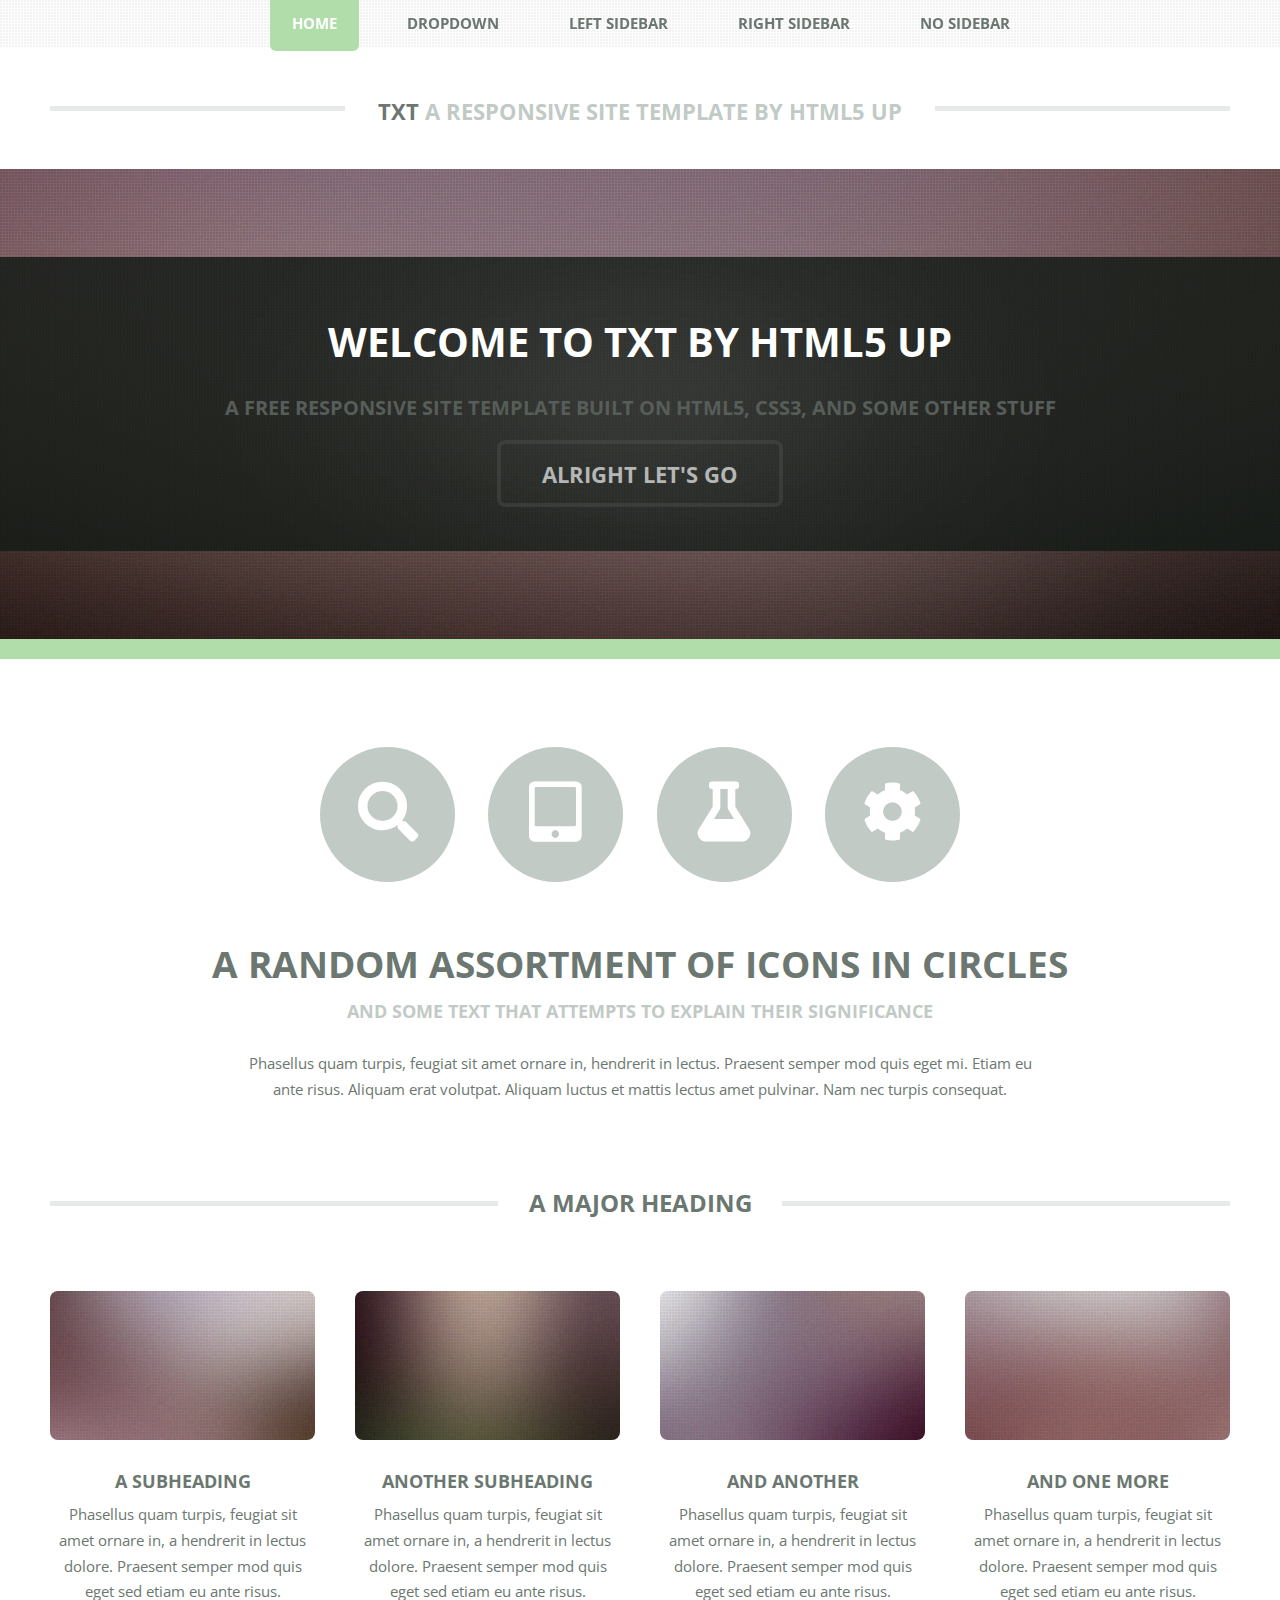
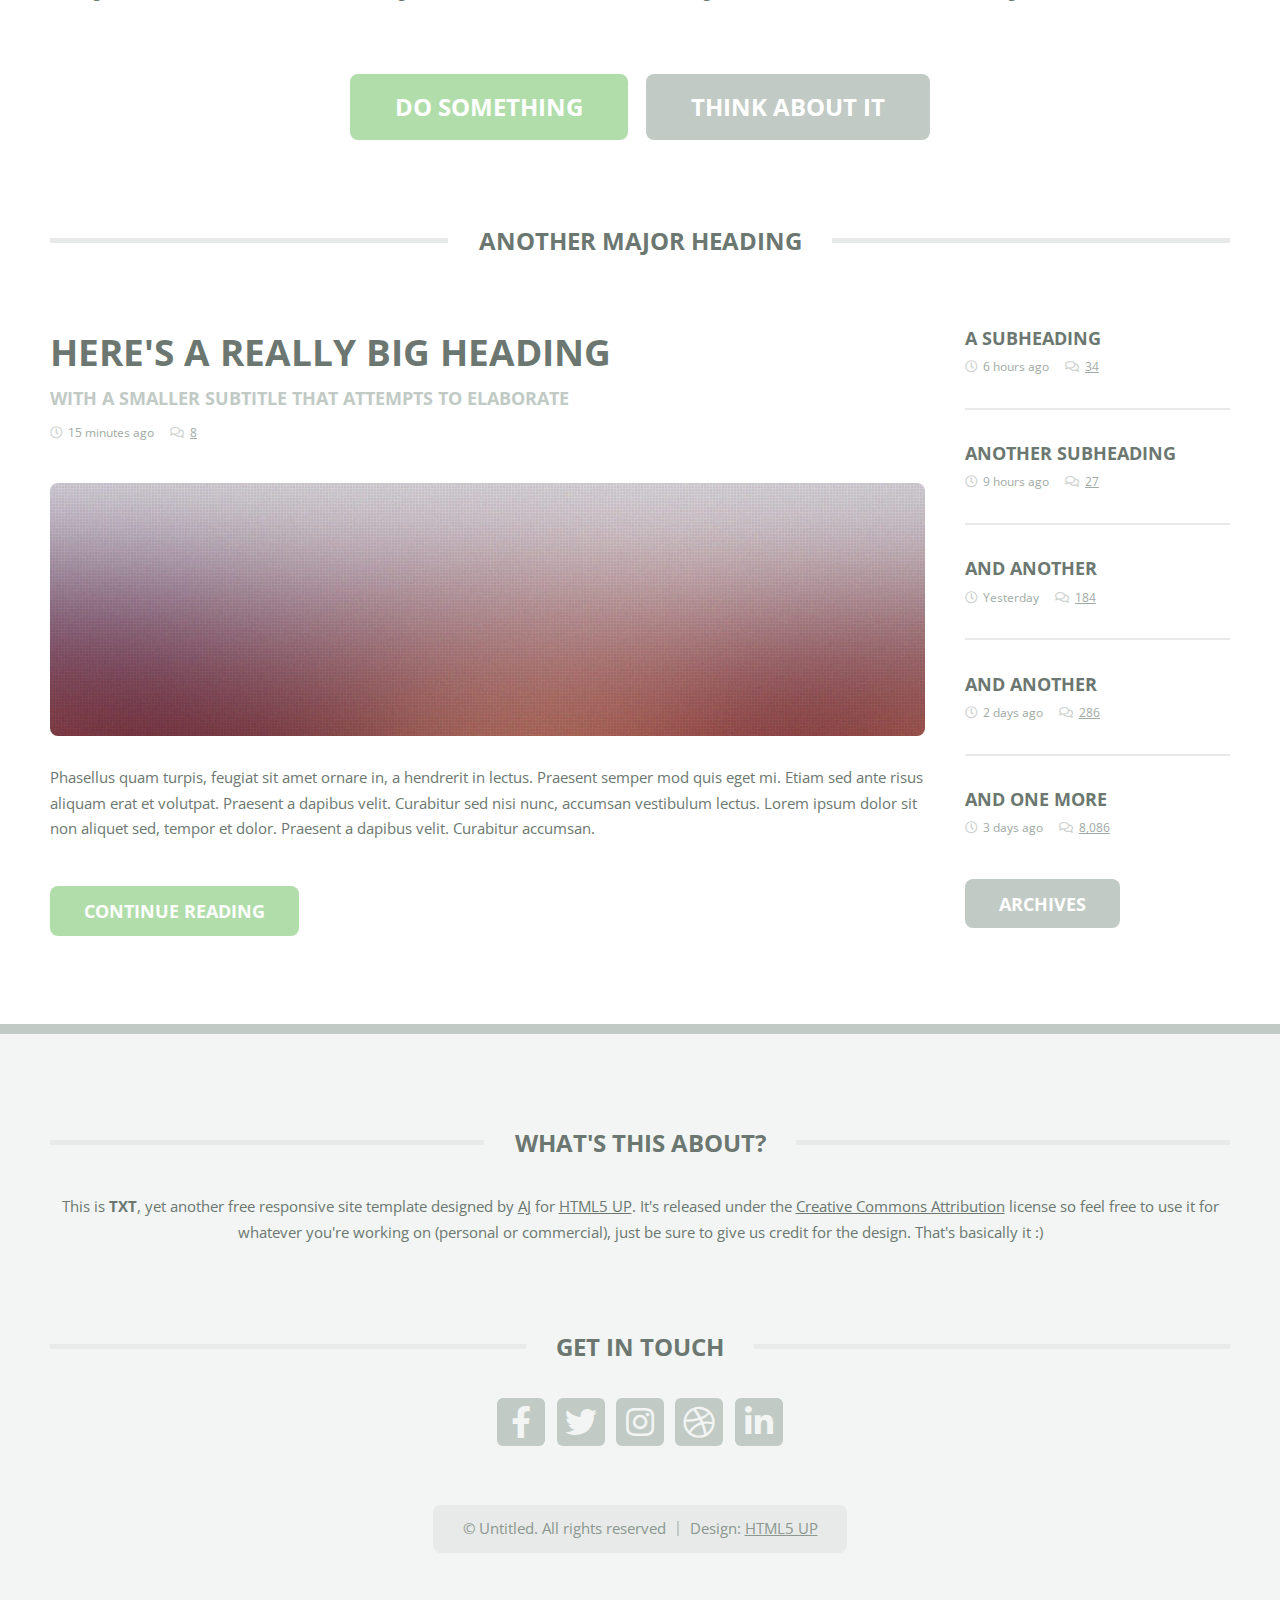
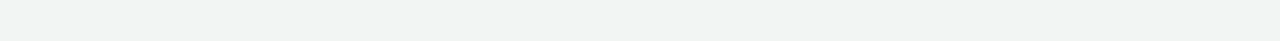
==== index.html @ d6e17f90 "dask_3" ====
<!DOCTYPE HTML>
<!--
	TXT by HTML5 UP
	html5up.net | @ajlkn
	Free for personal and commercial use under the CCA 3.0 license (html5up.net/license)
-->
<html>
	<head>
		<title>TXT by HTML5 UP</title>
		<meta charset="utf-8" />
		<meta name="viewport" content="width=device-width, initial-scale=1, user-scalable=no" />
		<link rel="stylesheet" href="assets/css/main.css" />
	</head>
	<body class="homepage is-preload">
		<div id="page-wrapper">

			<!-- Header -->
				<header id="header">
					<div class="logo container">
						<div>
							<h1><a href="index.html" id="logo">TXT</a></h1>
							<p>A responsive site template by HTML5 UP</p>
						</div>
					</div>
				</header>

			<!-- Nav -->
				<nav id="nav">
					<ul>
						<li class="current"><a href="index.html">Home</a></li>
						<li>
							<a href="#">Dropdown</a>
							<ul>
								<li><a href="#">Lorem ipsum dolor</a></li>
								<li><a href="#">Magna phasellus</a></li>
								<li>
									<a href="#">Phasellus consequat</a>
									<ul>
										<li><a href="#">Lorem ipsum dolor</a></li>
										<li><a href="#">Phasellus consequat</a></li>
										<li><a href="#">Magna phasellus</a></li>
										<li><a href="#">Etiam dolore nisl</a></li>
									</ul>
								</li>
								<li><a href="#">Veroeros feugiat</a></li>
							</ul>
						</li>
						<li><a href="left-sidebar.html">Left Sidebar</a></li>
						<li><a href="right-sidebar.html">Right Sidebar</a></li>
						<li><a href="no-sidebar.html">No Sidebar</a></li>
					</ul>
				</nav>

			<!-- Banner -->
				<section id="banner">
					<div class="content">
						<h2>Welcome to TXT by HTML5 UP</h2>
						<p>A free responsive site template built on HTML5, CSS3, and some other stuff</p>
						<a href="#main" class="button scrolly">Alright let's go</a>
					</div>
				</section>

			<!-- Main -->
				<section id="main">
					<div class="container">
						<div class="row gtr-200">
							<div class="col-12">

								<!-- Highlight -->
									<section class="box highlight">
										<ul class="special">
											<li><a href="#" class="icon solid fa-search"><span class="label">Magnifier</span></a></li>
											<li><a href="#" class="icon solid fa-tablet-alt"><span class="label">Tablet</span></a></li>
											<li><a href="#" class="icon solid fa-flask"><span class="label">Flask</span></a></li>
											<li><a href="#" class="icon solid fa-cog"><span class="label">Cog?</span></a></li>
										</ul>
										<header>
											<h2>A random assortment of icons in circles</h2>
											<p>And some text that attempts to explain their significance</p>
										</header>
										<p>
											Phasellus quam turpis, feugiat sit amet ornare in, hendrerit in lectus. Praesent semper mod quis eget mi. Etiam eu<br />
											ante risus. Aliquam erat volutpat. Aliquam luctus et mattis lectus amet pulvinar. Nam nec turpis consequat.
										</p>
									</section>

							</div>
							<div class="col-12">

								<!-- Features -->
									<section class="box features">
										<h2 class="major"><span>A Major Heading</span></h2>
										<div>
											<div class="row">
												<div class="col-3 col-6-medium col-12-small">

													<!-- Feature -->
														<section class="box feature">
															<a href="#" class="image featured"><img src="images/pic01.jpg" alt="" /></a>
															<h3><a href="#">A Subheading</a></h3>
															<p>
																Phasellus quam turpis, feugiat sit amet ornare in, a hendrerit in
																lectus dolore. Praesent semper mod quis eget sed etiam eu ante risus.
															</p>
														</section>

												</div>
												<div class="col-3 col-6-medium col-12-small">

													<!-- Feature -->
														<section class="box feature">
															<a href="#" class="image featured"><img src="images/pic02.jpg" alt="" /></a>
															<h3><a href="#">Another Subheading</a></h3>
															<p>
																Phasellus quam turpis, feugiat sit amet ornare in, a hendrerit in
																lectus dolore. Praesent semper mod quis eget sed etiam eu ante risus.
															</p>
														</section>

												</div>
												<div class="col-3 col-6-medium col-12-small">

													<!-- Feature -->
														<section class="box feature">
															<a href="#" class="image featured"><img src="images/pic03.jpg" alt="" /></a>
															<h3><a href="#">And Another</a></h3>
															<p>
																Phasellus quam turpis, feugiat sit amet ornare in, a hendrerit in
																lectus dolore. Praesent semper mod quis eget sed etiam eu ante risus.
															</p>
														</section>

												</div>
												<div class="col-3 col-6-medium col-12-small">

													<!-- Feature -->
														<section class="box feature">
															<a href="#" class="image featured"><img src="images/pic04.jpg" alt="" /></a>
															<h3><a href="#">And One More</a></h3>
															<p>
																Phasellus quam turpis, feugiat sit amet ornare in, a hendrerit in
																lectus dolore. Praesent semper mod quis eget sed etiam eu ante risus.
															</p>
														</section>

												</div>
												<div class="col-12">
													<ul class="actions">
														<li><a href="#" class="button large">Do Something</a></li>
														<li><a href="#" class="button alt large">Think About It</a></li>
													</ul>
												</div>
											</div>
										</div>
									</section>

							</div>
							<div class="col-12">

								<!-- Blog -->
									<section class="box blog">
										<h2 class="major"><span>Another Major Heading</span></h2>
										<div>
											<div class="row">
												<div class="col-9 col-12-medium">
													<div class="content">

														<!-- Featured Post -->
															<article class="box post">
																<header>
																	<h3><a href="#">Here's a really big heading</a></h3>
																	<p>With a smaller subtitle that attempts to elaborate</p>
																	<ul class="meta">
																		<li class="icon fa-clock">15 minutes ago</li>
																		<li class="icon fa-comments"><a href="#">8</a></li>
																	</ul>
																</header>
																<a href="#" class="image featured"><img src="images/pic05.jpg" alt="" /></a>
																<p>
																	Phasellus quam turpis, feugiat sit amet ornare in, a hendrerit in lectus. Praesent
																	semper mod quis eget mi. Etiam sed ante risus aliquam erat et volutpat. Praesent a
																	dapibus velit. Curabitur sed nisi nunc, accumsan vestibulum lectus. Lorem ipsum
																	dolor sit non aliquet sed, tempor et dolor. Praesent a dapibus velit. Curabitur
																	accumsan.
																</p>
																<a href="#" class="button">Continue Reading</a>
															</article>

													</div>
												</div>
												<div class="col-3 col-12-medium">
													<div class="sidebar">

														<!-- Archives -->
															<ul class="divided">
																<li>
																	<article class="box post-summary">
																		<h3><a href="#">A Subheading</a></h3>
																		<ul class="meta">
																			<li class="icon fa-clock">6 hours ago</li>
																			<li class="icon fa-comments"><a href="#">34</a></li>
																		</ul>
																	</article>
																</li>
																<li>
																	<article class="box post-summary">
																		<h3><a href="#">Another Subheading</a></h3>
																		<ul class="meta">
																			<li class="icon fa-clock">9 hours ago</li>
																			<li class="icon fa-comments"><a href="#">27</a></li>
																		</ul>
																	</article>
																</li>
																<li>
																	<article class="box post-summary">
																		<h3><a href="#">And Another</a></h3>
																		<ul class="meta">
																			<li class="icon fa-clock">Yesterday</li>
																			<li class="icon fa-comments"><a href="#">184</a></li>
																		</ul>
																	</article>
																</li>
																<li>
																	<article class="box post-summary">
																		<h3><a href="#">And Another</a></h3>
																		<ul class="meta">
																			<li class="icon fa-clock">2 days ago</li>
																			<li class="icon fa-comments"><a href="#">286</a></li>
																		</ul>
																	</article>
																</li>
																<li>
																	<article class="box post-summary">
																		<h3><a href="#">And One More</a></h3>
																		<ul class="meta">
																			<li class="icon fa-clock">3 days ago</li>
																			<li class="icon fa-comments"><a href="#">8,086</a></li>
																		</ul>
																	</article>
																</li>
															</ul>
															<a href="#" class="button alt">Archives</a>

													</div>
												</div>
											</div>
										</div>
									</section>

							</div>
						</div>
					</div>
				</section>

			<!-- Footer -->
				<footer id="footer">
					<div class="container">
						<div class="row gtr-200">
							<div class="col-12">

								<!-- About -->
									<section>
										<h2 class="major"><span>What's this about?</span></h2>
										<p>
											This is <strong>TXT</strong>, yet another free responsive site template designed by
											<a href="http://twitter.com/ajlkn">AJ</a> for <a href="http://html5up.net">HTML5 UP</a>. It's released under the
											<a href="http://html5up.net/license/">Creative Commons Attribution</a> license so feel free to use it for
											whatever you're working on (personal or commercial), just be sure to give us credit for the design.
											That's basically it :)
										</p>
									</section>

							</div>
							<div class="col-12">

								<!-- Contact -->
									<section>
										<h2 class="major"><span>Get in touch</span></h2>
										<ul class="contact">
											<li><a class="icon brands fa-facebook-f" href="#"><span class="label">Facebook</span></a></li>
											<li><a class="icon brands fa-twitter" href="#"><span class="label">Twitter</span></a></li>
											<li><a class="icon brands fa-instagram" href="#"><span class="label">Instagram</span></a></li>
											<li><a class="icon brands fa-dribbble" href="#"><span class="label">Dribbble</span></a></li>
											<li><a class="icon brands fa-linkedin-in" href="#"><span class="label">LinkedIn</span></a></li>
										</ul>
									</section>

							</div>
						</div>

						<!-- Copyright -->
							<div id="copyright">
								<ul class="menu">
									<li>&copy; Untitled. All rights reserved</li><li>Design: <a href="http://html5up.net">HTML5 UP</a></li>
								</ul>
							</div>

					</div>
				</footer>

		</div>

		<!-- Scripts -->
			<script src="assets/js/jquery.min.js"></script>
			<script src="assets/js/jquery.dropotron.min.js"></script>
			<script src="assets/js/jquery.scrolly.min.js"></script>
			<script src="assets/js/browser.min.js"></script>
			<script src="assets/js/breakpoints.min.js"></script>
			<script src="assets/js/util.js"></script>
			<script src="assets/js/main.js"></script>

	</body>
</html>
---- assets/css/main.css ----
@import url("fontawesome-all.min.css");
@import url("https://fonts.googleapis.com/css?family=Open+Sans:400,400italic,700,700italic|Open+Sans+Condensed:700");

/*
	TXT by HTML5 UP
	html5up.net | @ajlkn
	Free for personal and commercial use under the CCA 3.0 license (html5up.net/license)
*/

html, body, div, span, applet, object,
iframe, h1, h2, h3, h4, h5, h6, p, blockquote,
pre, a, abbr, acronym, address, big, cite,
code, del, dfn, em, img, ins, kbd, q, s, samp,
small, strike, strong, sub, sup, tt, var, b,
u, i, center, dl, dt, dd, ol, ul, li, fieldset,
form, label, legend, table, caption, tbody,
tfoot, thead, tr, th, td, article, aside,
canvas, details, embed, figure, figcaption,
footer, header, hgroup, menu, nav, output, ruby,
section, summary, time, mark, audio, video {
	margin: 0;
	padding: 0;
	border: 0;
	font-size: 100%;
	font: inherit;
	vertical-align: baseline;}

article, aside, details, figcaption, figure,
footer, header, hgroup, menu, nav, section {
	display: block;}

body {
	line-height: 1;
}

ol, ul {
	list-style: none;
}

blockquote, q {
	quotes: none;
}

	blockquote:before, blockquote:after, q:before, q:after {
		content: '';
		content: none;
	}

table {
	border-collapse: collapse;
	border-spacing: 0;
}

body {
	-webkit-text-size-adjust: none;
}

mark {
	background-color: transparent;
	color: inherit;
}

input::-moz-focus-inner {
	border: 0;
	padding: 0;
}

input, select, textarea {
	-moz-appearance: none;
	-webkit-appearance: none;
	-ms-appearance: none;
	appearance: none;
}

/* Basic */

	html {
		box-sizing: border-box;
	}

	*, *:before, *:after {
		box-sizing: inherit;
	}

	body {
		background: #f2f5f3;
	}

		body.is-preload *, body.is-preload *:before, body.is-preload *:after {
			-moz-animation: none !important;
			-webkit-animation: none !important;
			-ms-animation: none !important;
			animation: none !important;
			-moz-transition: none !important;
			-webkit-transition: none !important;
			-ms-transition: none !important;
			transition: none !important;
		}

	body, input, textarea, select {
		font-family: 'Open Sans', sans-serif;
		font-weight: 400;
		color: #6b7770;
		font-size: 13pt;
		line-height: 2em;
	}

	h1, h2, h3, h4, h5, h6 {
		font-family: 'Open Sans Condensed', sans-serif;
		font-weight: 700;
		text-transform: uppercase;
		color: #6b7770;
		margin: 0 0 0.5em 0;
		line-height: 1.3;
	}

	h1 a, h2 a, h3 a, h4 a, h5 a, h6 a {
		text-decoration: none;
		color: inherit;
	}

	h2 {
		font-size: 1.65em;
	}

		h2.major {
			position: relative;
			border-top: solid 5px #e7eae8;
			font-size: 1.65em;
			text-align: center;
			margin: 0 0 3em 0;
			top: 0.775em;
		}

			h2.major span {
				background: #fff;
				position: relative;
				display: inline-block;
				top: -0.775em;
				padding: 0 1.25em 0 1.25em;
			}

	h3, h4 {
		font-size: 1.25em;
	}

	a {
		color: #006376;
		text-decoration: underline;
	}

		a:hover {
			text-decoration: none;
		}

	b, strong {
		font-weight: 700;
		color: #6b7770;
	}

	i, em {
		font-style: italic;
	}

	br.clear {
		clear: both;
	}

	sub {
		position: relative;
		top: 0.5em;
		font-size: 0.8em;
	}

	sup {
		position: relative;
		top: -0.5em;
		font-size: 0.8em;
	}

	hr {
		border: 0;
		border-top: solid 2px #E7EAE8;
		margin: 0 0 3em 0;
	}

	blockquote {
		border-left: solid 5px #E7EAE8;
		padding: 1em 0 1em 1.5em;
		font-style: italic;
	}

	p, ul, ol, dl, table {
		margin-bottom: 3em;
	}

/* Section/Article */

	section, article {
		margin-bottom: 6em;
	}

		section > :last-child, section:last-child, article > :last-child, article:last-child {
			margin-bottom: 0;
		}

	header > p {
		display: block;
		font-family: 'Open Sans Condensed', sans-serif;
		font-weight: 700;
		text-transform: uppercase;
		color: #c1cac5;
	}

/* Container */

	.container {
		margin: 0 auto;
		max-width: 100%;
		width: 64em;
	}

		@media screen and (max-width: 1680px) {

			.container {
				width: 75em;
			}

		}

		@media screen and (max-width: 1280px) {

			.container {
				width: calc(100% - 100px);
			}

		}

		@media screen and (max-width: 980px) {

			.container {
				width: calc(100% - 100px);
			}

		}

		@media screen and (max-width: 736px) {

			.container {
				width: calc(100% - 40px);
			}

		}

		@media screen and (max-width: 360px) {

			.container {
				width: calc(100% - 30px);
			}

		}

/* Row */

	.row {
		display: flex;
		flex-wrap: wrap;
		box-sizing: border-box;
		align-items: stretch;
	}

		.row > * {
			box-sizing: border-box;
		}

		.row.gtr-uniform > * > :last-child {
			margin-bottom: 0;
		}

		.row.aln-left {
			justify-content: flex-start;
		}

		.row.aln-center {
			justify-content: center;
		}

		.row.aln-right {
			justify-content: flex-end;
		}

		.row.aln-top {
			align-items: flex-start;
		}

		.row.aln-middle {
			align-items: center;
		}

		.row.aln-bottom {
			align-items: flex-end;
		}

		.row > .imp {
			order: -1;
		}

		.row > .col-1 {
			width: 8.33333%;
		}

		.row > .off-1 {
			margin-left: 8.33333%;
		}

		.row > .col-2 {
			width: 16.66667%;
		}

		.row > .off-2 {
			margin-left: 16.66667%;
		}

		.row > .col-3 {
			width: 25%;
		}

		.row > .off-3 {
			margin-left: 25%;
		}

		.row > .col-4 {
			width: 33.33333%;
		}

		.row > .off-4 {
			margin-left: 33.33333%;
		}

		.row > .col-5 {
			width: 41.66667%;
		}

		.row > .off-5 {
			margin-left: 41.66667%;
		}

		.row > .col-6 {
			width: 50%;
		}

		.row > .off-6 {
			margin-left: 50%;
		}

		.row > .col-7 {
			width: 58.33333%;
		}

		.row > .off-7 {
			margin-left: 58.33333%;
		}

		.row > .col-8 {
			width: 66.66667%;
		}

		.row > .off-8 {
			margin-left: 66.66667%;
		}

		.row > .col-9 {
			width: 75%;
		}

		.row > .off-9 {
			margin-left: 75%;
		}

		.row > .col-10 {
			width: 83.33333%;
		}

		.row > .off-10 {
			margin-left: 83.33333%;
		}

		.row > .col-11 {
			width: 91.66667%;
		}

		.row > .off-11 {
			margin-left: 91.66667%;
		}

		.row > .col-12 {
			width: 100%;
		}

		.row > .off-12 {
			margin-left: 100%;
		}

		.row.gtr-0 {
			margin-top: 0px;
			margin-left: 0px;
		}

			.row.gtr-0 > * {
				padding: 0px 0 0 0px;
			}

			.row.gtr-0.gtr-uniform {
				margin-top: 0px;
			}

				.row.gtr-0.gtr-uniform > * {
					padding-top: 0px;
				}

		.row.gtr-25 {
			margin-top: -12.5px;
			margin-left: -12.5px;
		}

			.row.gtr-25 > * {
				padding: 12.5px 0 0 12.5px;
			}

			.row.gtr-25.gtr-uniform {
				margin-top: -12.5px;
			}

				.row.gtr-25.gtr-uniform > * {
					padding-top: 12.5px;
				}

		.row.gtr-50 {
			margin-top: -25px;
			margin-left: -25px;
		}

			.row.gtr-50 > * {
				padding: 25px 0 0 25px;
			}

			.row.gtr-50.gtr-uniform {
				margin-top: -25px;
			}

				.row.gtr-50.gtr-uniform > * {
					padding-top: 25px;
				}

		.row {
			margin-top: -50px;
			margin-left: -50px;
		}

			.row > * {
				padding: 50px 0 0 50px;
			}

			.row.gtr-uniform {
				margin-top: -50px;
			}

				.row.gtr-uniform > * {
					padding-top: 50px;
				}

		.row.gtr-150 {
			margin-top: -75px;
			margin-left: -75px;
		}

			.row.gtr-150 > * {
				padding: 75px 0 0 75px;
			}

			.row.gtr-150.gtr-uniform {
				margin-top: -75px;
			}

				.row.gtr-150.gtr-uniform > * {
					padding-top: 75px;
				}

		.row.gtr-200 {
			margin-top: -100px;
			margin-left: -100px;
		}

			.row.gtr-200 > * {
				padding: 100px 0 0 100px;
			}

			.row.gtr-200.gtr-uniform {
				margin-top: -100px;
			}

				.row.gtr-200.gtr-uniform > * {
					padding-top: 100px;
				}

		@media screen and (max-width: 1680px) {

			.row {
				display: flex;
				flex-wrap: wrap;
				box-sizing: border-box;
				align-items: stretch;
			}

				.row > * {
					box-sizing: border-box;
				}

				.row.gtr-uniform > * > :last-child {
					margin-bottom: 0;
				}

				.row.aln-left {
					justify-content: flex-start;
				}

				.row.aln-center {
					justify-content: center;
				}

				.row.aln-right {
					justify-content: flex-end;
				}

				.row.aln-top {
					align-items: flex-start;
				}

				.row.aln-middle {
					align-items: center;
				}

				.row.aln-bottom {
					align-items: flex-end;
				}

				.row > .imp-xlarge {
					order: -1;
				}

				.row > .col-1-xlarge {
					width: 8.33333%;
				}

				.row > .off-1-xlarge {
					margin-left: 8.33333%;
				}

				.row > .col-2-xlarge {
					width: 16.66667%;
				}

				.row > .off-2-xlarge {
					margin-left: 16.66667%;
				}

				.row > .col-3-xlarge {
					width: 25%;
				}

				.row > .off-3-xlarge {
					margin-left: 25%;
				}

				.row > .col-4-xlarge {
					width: 33.33333%;
				}

				.row > .off-4-xlarge {
					margin-left: 33.33333%;
				}

				.row > .col-5-xlarge {
					width: 41.66667%;
				}

				.row > .off-5-xlarge {
					margin-left: 41.66667%;
				}

				.row > .col-6-xlarge {
					width: 50%;
				}

				.row > .off-6-xlarge {
					margin-left: 50%;
				}

				.row > .col-7-xlarge {
					width: 58.33333%;
				}

				.row > .off-7-xlarge {
					margin-left: 58.33333%;
				}

				.row > .col-8-xlarge {
					width: 66.66667%;
				}

				.row > .off-8-xlarge {
					margin-left: 66.66667%;
				}

				.row > .col-9-xlarge {
					width: 75%;
				}

				.row > .off-9-xlarge {
					margin-left: 75%;
				}

				.row > .col-10-xlarge {
					width: 83.33333%;
				}

				.row > .off-10-xlarge {
					margin-left: 83.33333%;
				}

				.row > .col-11-xlarge {
					width: 91.66667%;
				}

				.row > .off-11-xlarge {
					margin-left: 91.66667%;
				}

				.row > .col-12-xlarge {
					width: 100%;
				}

				.row > .off-12-xlarge {
					margin-left: 100%;
				}

				.row.gtr-0 {
					margin-top: 0px;
					margin-left: 0px;
				}

					.row.gtr-0 > * {
						padding: 0px 0 0 0px;
					}

					.row.gtr-0.gtr-uniform {
						margin-top: 0px;
					}

						.row.gtr-0.gtr-uniform > * {
							padding-top: 0px;
						}

				.row.gtr-25 {
					margin-top: -12.5px;
					margin-left: -12.5px;
				}

					.row.gtr-25 > * {
						padding: 12.5px 0 0 12.5px;
					}

					.row.gtr-25.gtr-uniform {
						margin-top: -12.5px;
					}

						.row.gtr-25.gtr-uniform > * {
							padding-top: 12.5px;
						}

				.row.gtr-50 {
					margin-top: -25px;
					margin-left: -25px;
				}

					.row.gtr-50 > * {
						padding: 25px 0 0 25px;
					}

					.row.gtr-50.gtr-uniform {
						margin-top: -25px;
					}

						.row.gtr-50.gtr-uniform > * {
							padding-top: 25px;
						}

				.row {
					margin-top: -50px;
					margin-left: -50px;
				}

					.row > * {
						padding: 50px 0 0 50px;
					}

					.row.gtr-uniform {
						margin-top: -50px;
					}

						.row.gtr-uniform > * {
							padding-top: 50px;
						}

				.row.gtr-150 {
					margin-top: -75px;
					margin-left: -75px;
				}

					.row.gtr-150 > * {
						padding: 75px 0 0 75px;
					}

					.row.gtr-150.gtr-uniform {
						margin-top: -75px;
					}

						.row.gtr-150.gtr-uniform > * {
							padding-top: 75px;
						}

				.row.gtr-200 {
					margin-top: -100px;
					margin-left: -100px;
				}

					.row.gtr-200 > * {
						padding: 100px 0 0 100px;
					}

					.row.gtr-200.gtr-uniform {
						margin-top: -100px;
					}

						.row.gtr-200.gtr-uniform > * {
							padding-top: 100px;
						}

		}

		@media screen and (max-width: 1280px) {

			.row {
				display: flex;
				flex-wrap: wrap;
				box-sizing: border-box;
				align-items: stretch;
			}

				.row > * {
					box-sizing: border-box;
				}

				.row.gtr-uniform > * > :last-child {
					margin-bottom: 0;
				}

				.row.aln-left {
					justify-content: flex-start;
				}

				.row.aln-center {
					justify-content: center;
				}

				.row.aln-right {
					justify-content: flex-end;
				}

				.row.aln-top {
					align-items: flex-start;
				}

				.row.aln-middle {
					align-items: center;
				}

				.row.aln-bottom {
					align-items: flex-end;
				}

				.row > .imp-large {
					order: -1;
				}

				.row > .col-1-large {
					width: 8.33333%;
				}

				.row > .off-1-large {
					margin-left: 8.33333%;
				}

				.row > .col-2-large {
					width: 16.66667%;
				}

				.row > .off-2-large {
					margin-left: 16.66667%;
				}

				.row > .col-3-large {
					width: 25%;
				}

				.row > .off-3-large {
					margin-left: 25%;
				}

				.row > .col-4-large {
					width: 33.33333%;
				}

				.row > .off-4-large {
					margin-left: 33.33333%;
				}

				.row > .col-5-large {
					width: 41.66667%;
				}

				.row > .off-5-large {
					margin-left: 41.66667%;
				}

				.row > .col-6-large {
					width: 50%;
				}

				.row > .off-6-large {
					margin-left: 50%;
				}

				.row > .col-7-large {
					width: 58.33333%;
				}

				.row > .off-7-large {
					margin-left: 58.33333%;
				}

				.row > .col-8-large {
					width: 66.66667%;
				}

				.row > .off-8-large {
					margin-left: 66.66667%;
				}

				.row > .col-9-large {
					width: 75%;
				}

				.row > .off-9-large {
					margin-left: 75%;
				}

				.row > .col-10-large {
					width: 83.33333%;
				}

				.row > .off-10-large {
					margin-left: 83.33333%;
				}

				.row > .col-11-large {
					width: 91.66667%;
				}

				.row > .off-11-large {
					margin-left: 91.66667%;
				}

				.row > .col-12-large {
					width: 100%;
				}

				.row > .off-12-large {
					margin-left: 100%;
				}

				.row.gtr-0 {
					margin-top: 0px;
					margin-left: 0px;
				}

					.row.gtr-0 > * {
						padding: 0px 0 0 0px;
					}

					.row.gtr-0.gtr-uniform {
						margin-top: 0px;
					}

						.row.gtr-0.gtr-uniform > * {
							padding-top: 0px;
						}

				.row.gtr-25 {
					margin-top: -10px;
					margin-left: -10px;
				}

					.row.gtr-25 > * {
						padding: 10px 0 0 10px;
					}

					.row.gtr-25.gtr-uniform {
						margin-top: -10px;
					}

						.row.gtr-25.gtr-uniform > * {
							padding-top: 10px;
						}

				.row.gtr-50 {
					margin-top: -20px;
					margin-left: -20px;
				}

					.row.gtr-50 > * {
						padding: 20px 0 0 20px;
					}

					.row.gtr-50.gtr-uniform {
						margin-top: -20px;
					}

						.row.gtr-50.gtr-uniform > * {
							padding-top: 20px;
						}

				.row {
					margin-top: -40px;
					margin-left: -40px;
				}

					.row > * {
						padding: 40px 0 0 40px;
					}

					.row.gtr-uniform {
						margin-top: -40px;
					}

						.row.gtr-uniform > * {
							padding-top: 40px;
						}

				.row.gtr-150 {
					margin-top: -60px;
					margin-left: -60px;
				}

					.row.gtr-150 > * {
						padding: 60px 0 0 60px;
					}

					.row.gtr-150.gtr-uniform {
						margin-top: -60px;
					}

						.row.gtr-150.gtr-uniform > * {
							padding-top: 60px;
						}

				.row.gtr-200 {
					margin-top: -80px;
					margin-left: -80px;
				}

					.row.gtr-200 > * {
						padding: 80px 0 0 80px;
					}

					.row.gtr-200.gtr-uniform {
						margin-top: -80px;
					}

						.row.gtr-200.gtr-uniform > * {
							padding-top: 80px;
						}

		}

		@media screen and (max-width: 980px) {

			.row {
				display: flex;
				flex-wrap: wrap;
				box-sizing: border-box;
				align-items: stretch;
			}

				.row > * {
					box-sizing: border-box;
				}

				.row.gtr-uniform > * > :last-child {
					margin-bottom: 0;
				}

				.row.aln-left {
					justify-content: flex-start;
				}

				.row.aln-center {
					justify-content: center;
				}

				.row.aln-right {
					justify-content: flex-end;
				}

				.row.aln-top {
					align-items: flex-start;
				}

				.row.aln-middle {
					align-items: center;
				}

				.row.aln-bottom {
					align-items: flex-end;
				}

				.row > .imp-medium {
					order: -1;
				}

				.row > .col-1-medium {
					width: 8.33333%;
				}

				.row > .off-1-medium {
					margin-left: 8.33333%;
				}

				.row > .col-2-medium {
					width: 16.66667%;
				}

				.row > .off-2-medium {
					margin-left: 16.66667%;
				}

				.row > .col-3-medium {
					width: 25%;
				}

				.row > .off-3-medium {
					margin-left: 25%;
				}

				.row > .col-4-medium {
					width: 33.33333%;
				}

				.row > .off-4-medium {
					margin-left: 33.33333%;
				}

				.row > .col-5-medium {
					width: 41.66667%;
				}

				.row > .off-5-medium {
					margin-left: 41.66667%;
				}

				.row > .col-6-medium {
					width: 50%;
				}

				.row > .off-6-medium {
					margin-left: 50%;
				}

				.row > .col-7-medium {
					width: 58.33333%;
				}

				.row > .off-7-medium {
					margin-left: 58.33333%;
				}

				.row > .col-8-medium {
					width: 66.66667%;
				}

				.row > .off-8-medium {
					margin-left: 66.66667%;
				}

				.row > .col-9-medium {
					width: 75%;
				}

				.row > .off-9-medium {
					margin-left: 75%;
				}

				.row > .col-10-medium {
					width: 83.33333%;
				}

				.row > .off-10-medium {
					margin-left: 83.33333%;
				}

				.row > .col-11-medium {
					width: 91.66667%;
				}

				.row > .off-11-medium {
					margin-left: 91.66667%;
				}

				.row > .col-12-medium {
					width: 100%;
				}

				.row > .off-12-medium {
					margin-left: 100%;
				}

				.row.gtr-0 {
					margin-top: 0px;
					margin-left: 0px;
				}

					.row.gtr-0 > * {
						padding: 0px 0 0 0px;
					}

					.row.gtr-0.gtr-uniform {
						margin-top: 0px;
					}

						.row.gtr-0.gtr-uniform > * {
							padding-top: 0px;
						}

				.row.gtr-25 {
					margin-top: -12.5px;
					margin-left: -12.5px;
				}

					.row.gtr-25 > * {
						padding: 12.5px 0 0 12.5px;
					}

					.row.gtr-25.gtr-uniform {
						margin-top: -12.5px;
					}

						.row.gtr-25.gtr-uniform > * {
							padding-top: 12.5px;
						}

				.row.gtr-50 {
					margin-top: -25px;
					margin-left: -25px;
				}

					.row.gtr-50 > * {
						padding: 25px 0 0 25px;
					}

					.row.gtr-50.gtr-uniform {
						margin-top: -25px;
					}

						.row.gtr-50.gtr-uniform > * {
							padding-top: 25px;
						}

				.row {
					margin-top: -50px;
					margin-left: -50px;
				}

					.row > * {
						padding: 50px 0 0 50px;
					}

					.row.gtr-uniform {
						margin-top: -50px;
					}

						.row.gtr-uniform > * {
							padding-top: 50px;
						}

				.row.gtr-150 {
					margin-top: -75px;
					margin-left: -75px;
				}

					.row.gtr-150 > * {
						padding: 75px 0 0 75px;
					}

					.row.gtr-150.gtr-uniform {
						margin-top: -75px;
					}

						.row.gtr-150.gtr-uniform > * {
							padding-top: 75px;
						}

				.row.gtr-200 {
					margin-top: -100px;
					margin-left: -100px;
				}

					.row.gtr-200 > * {
						padding: 100px 0 0 100px;
					}

					.row.gtr-200.gtr-uniform {
						margin-top: -100px;
					}

						.row.gtr-200.gtr-uniform > * {
							padding-top: 100px;
						}

		}

		@media screen and (max-width: 736px) {

			.row {
				display: flex;
				flex-wrap: wrap;
				box-sizing: border-box;
				align-items: stretch;
			}

				.row > * {
					box-sizing: border-box;
				}

				.row.gtr-uniform > * > :last-child {
					margin-bottom: 0;
				}

				.row.aln-left {
					justify-content: flex-start;
				}

				.row.aln-center {
					justify-content: center;
				}

				.row.aln-right {
					justify-content: flex-end;
				}

				.row.aln-top {
					align-items: flex-start;
				}

				.row.aln-middle {
					align-items: center;
				}

				.row.aln-bottom {
					align-items: flex-end;
				}

				.row > .imp-small {
					order: -1;
				}

				.row > .col-1-small {
					width: 8.33333%;
				}

				.row > .off-1-small {
					margin-left: 8.33333%;
				}

				.row > .col-2-small {
					width: 16.66667%;
				}

				.row > .off-2-small {
					margin-left: 16.66667%;
				}

				.row > .col-3-small {
					width: 25%;
				}

				.row > .off-3-small {
					margin-left: 25%;
				}

				.row > .col-4-small {
					width: 33.33333%;
				}

				.row > .off-4-small {
					margin-left: 33.33333%;
				}

				.row > .col-5-small {
					width: 41.66667%;
				}

				.row > .off-5-small {
					margin-left: 41.66667%;
				}

				.row > .col-6-small {
					width: 50%;
				}

				.row > .off-6-small {
					margin-left: 50%;
				}

				.row > .col-7-small {
					width: 58.33333%;
				}

				.row > .off-7-small {
					margin-left: 58.33333%;
				}

				.row > .col-8-small {
					width: 66.66667%;
				}

				.row > .off-8-small {
					margin-left: 66.66667%;
				}

				.row > .col-9-small {
					width: 75%;
				}

				.row > .off-9-small {
					margin-left: 75%;
				}

				.row > .col-10-small {
					width: 83.33333%;
				}

				.row > .off-10-small {
					margin-left: 83.33333%;
				}

				.row > .col-11-small {
					width: 91.66667%;
				}

				.row > .off-11-small {
					margin-left: 91.66667%;
				}

				.row > .col-12-small {
					width: 100%;
				}

				.row > .off-12-small {
					margin-left: 100%;
				}

				.row.gtr-0 {
					margin-top: 0px;
					margin-left: 0px;
				}

					.row.gtr-0 > * {
						padding: 0px 0 0 0px;
					}

					.row.gtr-0.gtr-uniform {
						margin-top: 0px;
					}

						.row.gtr-0.gtr-uniform > * {
							padding-top: 0px;
						}

				.row.gtr-25 {
					margin-top: -5px;
					margin-left: -5px;
				}

					.row.gtr-25 > * {
						padding: 5px 0 0 5px;
					}

					.row.gtr-25.gtr-uniform {
						margin-top: -5px;
					}

						.row.gtr-25.gtr-uniform > * {
							padding-top: 5px;
						}

				.row.gtr-50 {
					margin-top: -10px;
					margin-left: -10px;
				}

					.row.gtr-50 > * {
						padding: 10px 0 0 10px;
					}

					.row.gtr-50.gtr-uniform {
						margin-top: -10px;
					}

						.row.gtr-50.gtr-uniform > * {
							padding-top: 10px;
						}

				.row {
					margin-top: -20px;
					margin-left: -20px;
				}

					.row > * {
						padding: 20px 0 0 20px;
					}

					.row.gtr-uniform {
						margin-top: -20px;
					}

						.row.gtr-uniform > * {
							padding-top: 20px;
						}

				.row.gtr-150 {
					margin-top: -30px;
					margin-left: -30px;
				}

					.row.gtr-150 > * {
						padding: 30px 0 0 30px;
					}

					.row.gtr-150.gtr-uniform {
						margin-top: -30px;
					}

						.row.gtr-150.gtr-uniform > * {
							padding-top: 30px;
						}

				.row.gtr-200 {
					margin-top: -40px;
					margin-left: -40px;
				}

					.row.gtr-200 > * {
						padding: 40px 0 0 40px;
					}

					.row.gtr-200.gtr-uniform {
						margin-top: -40px;
					}

						.row.gtr-200.gtr-uniform > * {
							padding-top: 40px;
						}

		}

		@media screen and (max-width: 360px) {

			.row {
				display: flex;
				flex-wrap: wrap;
				box-sizing: border-box;
				align-items: stretch;
			}

				.row > * {
					box-sizing: border-box;
				}

				.row.gtr-uniform > * > :last-child {
					margin-bottom: 0;
				}

				.row.aln-left {
					justify-content: flex-start;
				}

				.row.aln-center {
					justify-content: center;
				}

				.row.aln-right {
					justify-content: flex-end;
				}

				.row.aln-top {
					align-items: flex-start;
				}

				.row.aln-middle {
					align-items: center;
				}

				.row.aln-bottom {
					align-items: flex-end;
				}

				.row > .imp-xsmall {
					order: -1;
				}

				.row > .col-1-xsmall {
					width: 8.33333%;
				}

				.row > .off-1-xsmall {
					margin-left: 8.33333%;
				}

				.row > .col-2-xsmall {
					width: 16.66667%;
				}

				.row > .off-2-xsmall {
					margin-left: 16.66667%;
				}

				.row > .col-3-xsmall {
					width: 25%;
				}

				.row > .off-3-xsmall {
					margin-left: 25%;
				}

				.row > .col-4-xsmall {
					width: 33.33333%;
				}

				.row > .off-4-xsmall {
					margin-left: 33.33333%;
				}

				.row > .col-5-xsmall {
					width: 41.66667%;
				}

				.row > .off-5-xsmall {
					margin-left: 41.66667%;
				}

				.row > .col-6-xsmall {
					width: 50%;
				}

				.row > .off-6-xsmall {
					margin-left: 50%;
				}

				.row > .col-7-xsmall {
					width: 58.33333%;
				}

				.row > .off-7-xsmall {
					margin-left: 58.33333%;
				}

				.row > .col-8-xsmall {
					width: 66.66667%;
				}

				.row > .off-8-xsmall {
					margin-left: 66.66667%;
				}

				.row > .col-9-xsmall {
					width: 75%;
				}

				.row > .off-9-xsmall {
					margin-left: 75%;
				}

				.row > .col-10-xsmall {
					width: 83.33333%;
				}

				.row > .off-10-xsmall {
					margin-left: 83.33333%;
				}

				.row > .col-11-xsmall {
					width: 91.66667%;
				}

				.row > .off-11-xsmall {
					margin-left: 91.66667%;
				}

				.row > .col-12-xsmall {
					width: 100%;
				}

				.row > .off-12-xsmall {
					margin-left: 100%;
				}

				.row.gtr-0 {
					margin-top: 0px;
					margin-left: 0px;
				}

					.row.gtr-0 > * {
						padding: 0px 0 0 0px;
					}

					.row.gtr-0.gtr-uniform {
						margin-top: 0px;
					}

						.row.gtr-0.gtr-uniform > * {
							padding-top: 0px;
						}

				.row.gtr-25 {
					margin-top: -3.75px;
					margin-left: -3.75px;
				}

					.row.gtr-25 > * {
						padding: 3.75px 0 0 3.75px;
					}

					.row.gtr-25.gtr-uniform {
						margin-top: -3.75px;
					}

						.row.gtr-25.gtr-uniform > * {
							padding-top: 3.75px;
						}

				.row.gtr-50 {
					margin-top: -7.5px;
					margin-left: -7.5px;
				}

					.row.gtr-50 > * {
						padding: 7.5px 0 0 7.5px;
					}

					.row.gtr-50.gtr-uniform {
						margin-top: -7.5px;
					}

						.row.gtr-50.gtr-uniform > * {
							padding-top: 7.5px;
						}

				.row {
					margin-top: -15px;
					margin-left: -15px;
				}

					.row > * {
						padding: 15px 0 0 15px;
					}

					.row.gtr-uniform {
						margin-top: -15px;
					}

						.row.gtr-uniform > * {
							padding-top: 15px;
						}

				.row.gtr-150 {
					margin-top: -22.5px;
					margin-left: -22.5px;
				}

					.row.gtr-150 > * {
						padding: 22.5px 0 0 22.5px;
					}

					.row.gtr-150.gtr-uniform {
						margin-top: -22.5px;
					}

						.row.gtr-150.gtr-uniform > * {
							padding-top: 22.5px;
						}

				.row.gtr-200 {
					margin-top: -30px;
					margin-left: -30px;
				}

					.row.gtr-200 > * {
						padding: 30px 0 0 30px;
					}

					.row.gtr-200.gtr-uniform {
						margin-top: -30px;
					}

						.row.gtr-200.gtr-uniform > * {
							padding-top: 30px;
						}

		}

/* Image */

	.image {
		position: relative;
		display: inline-block;
		border-radius: 8px;
	}

		.image img {
			display: block;
			width: 100%;
			border-radius: 8px;
		}

		.image:before {
			content: '';
			position: absolute;
			left: 0;
			top: 0;
			width: 100%;
			height: 100%;
			background: url("images/overlay.png");
			border-radius: 8px;
		}

		.image.fit {
			display: block;
			width: 100%;
		}

		.image.featured {
			display: block;
			width: 100%;
			margin: 0 0 2em 0;
		}

		.image.left {
			float: left;
			margin: 0 2em 2em 0;
		}

		.image.centered {
			display: block;
			margin: 0 0 2em 0;
		}

			.image.centered img {
				margin: 0 auto;
				width: auto;
			}

/* Button */

	input[type="button"],
	input[type="submit"],
	input[type="reset"],
	button,
	.button {
		-webkit-appearance: none;
		display: inline-block;
		font-family: 'Open Sans Condensed', sans-serif;
		font-weight: 700;
		text-transform: uppercase;
		text-decoration: none;
		background: #b1ddab;
		color: #fff;
		border: 0;
		line-height: 1em;
		border-radius: 8px;
		outline: 0;
		cursor: pointer;
		-moz-transition: background-color .2s ease-in-out;
		-webkit-transition: background-color .2s ease-in-out;
		-o-transition: background-color .2s ease-in-out;
		-ms-transition: background-color .2s ease-in-out;
		transition: background-color .2s ease-in-out;
		font-size: 1.25em;
		padding: 0.85em 1.85em;
		text-align: center;
	}

		input[type="button"]:hover,
		input[type="submit"]:hover,
		input[type="reset"]:hover,
		button:hover,
		.button:hover {
			background: #c1edbb;
		}

		input[type="button"]:active,
		input[type="submit"]:active,
		input[type="reset"]:active,
		button:active,
		.button:active {
			background: #a1cd9b;
		}

		input[type="button"].alt,
		input[type="submit"].alt,
		input[type="reset"].alt,
		button.alt,
		.button.alt {
			background: #c1cac5;
		}

			input[type="button"].alt:hover,
			input[type="submit"].alt:hover,
			input[type="reset"].alt:hover,
			button.alt:hover,
			.button.alt:hover {
				background: #ccd5d0;
			}

			input[type="button"].alt:active,
			input[type="submit"].alt:active,
			input[type="reset"].alt:active,
			button.alt:active,
			.button.alt:active {
				background: #b1bab5;
			}

		input[type="button"].large,
		input[type="submit"].large,
		input[type="reset"].large,
		button.large,
		.button.large {
			font-size: 1.65em;
		}

/* List */

	ul {
		list-style: disc;
		padding-left: 1em;
	}

		ul li {
			padding-left: 0.5em;
		}

	ol {
		list-style: decimal;
		padding-left: 1.25em;
	}

		ol li {
			padding-left: 0.25em;
		}

/* Divided */

	ul.divided {
		list-style: none;
		padding-left: 0;
	}

		ul.divided > li {
			border-top: solid 2px #e7eae8;
			padding-top: 2.35em;
			margin-top: 2.35em;
			padding-left: 0;
		}

			ul.divided > li:first-child {
				border-top: 0;
				padding-top: 0;
				margin-top: 0;
			}

/* Actions */

	ul.actions {
		list-style: none;
		padding-left: 0;
		text-align: center;
		margin: 2em 0 0 0;
	}

		ul.actions li {
			display: inline-block;
			margin: 0 0 0 1em;
			padding-left: 0;
		}

			ul.actions li:first-child {
				margin-left: 0;
			}

/* Contact */

	ul.contact {
		list-style: none;
		padding-left: 0;
		cursor: default;
	}

		ul.contact li {
			-moz-transition: top .15s ease-in-out;
			-webkit-transition: top .15s ease-in-out;
			-ms-transition: top .15s ease-in-out;
			transition: top .15s ease-in-out;
			position: relative;
			display: inline-block;
			margin: 0 0.25em 0 0.25em;
			top: 0;
			padding-left: 0;
		}

			ul.contact li a {
				-moz-transition: background-color .2s ease-in-out;
				-webkit-transition: background-color .2s ease-in-out;
				-ms-transition: background-color .2s ease-in-out;
				transition: background-color .2s ease-in-out;
				display: block;
				position: relative;
				width: 48px;
				height: 48px;
				border-radius: 6px;
				outline: 0;
				background: #c1cac5;
				text-align: center;
			}

				ul.contact li a:before {
					color: #f2f5f3;
					font-size: 32px;
					line-height: 48px;
				}

			ul.contact li:hover {
				top: -5px;
			}

				ul.contact li:hover a.fa-facebook {
					background-color: #3C5A98;
				}

				ul.contact li:hover a.fa-twitter {
					background-color: #2DAAE4;
				}

				ul.contact li:hover a.fa-dribbble {
					background-color: #C4376B;
				}

				ul.contact li:hover a.fa-linkedin {
					background-color: #006599;
				}

				ul.contact li:hover a.fa-instagram {
					background-color: #2E5E86;
				}

				ul.contact li:hover a.fa-google-plus {
					background-color: #DA2713;
				}

			ul.contact li:active {
				top: 0;
			}

/* Special */

	ul.special {
		list-style: none;
		padding-left: 0;
		cursor: default;
		position: relative;
		margin: -2em 0 4em -2em;
	}

		ul.special li {
			-moz-transition: top .15s ease-in-out;
			-webkit-transition: top .15s ease-in-out;
			-ms-transition: top .15s ease-in-out;
			transition: top .15s ease-in-out;
			position: relative;
			display: inline-block;
			top: 0;
			padding: 2em 0 0 2em;
		}

			ul.special li a {
				display: block;
				outline: 0;
			}

				ul.special li a:before {
					-moz-transition: background-color .2s ease-in-out;
					-webkit-transition: background-color .2s ease-in-out;
					-ms-transition: background-color .2s ease-in-out;
					transition: background-color .2s ease-in-out;
					display: block;
					text-align: center;
					background: #c1cac5;
					border-radius: 100%;
					width: 2.25em;
					height: 2.25em;
					line-height: 2.175em;
					font-size: 5em;
					color: #fff;
				}

			ul.special li:hover {
				top: -1em;
			}

				ul.special li:hover a:before {
					background: #b9d2ce;
				}

/* Meta */

	ul.meta {
		font-size: 0.85em;
		color: #a1aaa5;
		list-style: none;
		padding-left: 0;
	}

		ul.meta li {
			position: relative;
			display: inline-block;
			margin-left: 1em;
			padding-left: 0;
		}

			ul.meta li a {
				color: inherit;
				outline: 0;
			}

			ul.meta li:first-child {
				margin-left: 0;
			}

			ul.meta li:before {
				opacity: 0.5;
				cursor: default;
				margin-right: 0.5em;
			}

/* Menu */

	ul.menu {
		list-style: none;
		padding-left: 0;
	}

		ul.menu li {
			border-left: solid 1px #E7EAE8;
			display: inline-block;
			padding: 0 0 0 0.75em;
			margin: 0 0 0 0.75em;
		}

			ul.menu li:first-child {
				border-left: 0;
				margin-left: 0;
				padding-left: 0;
			}

/* Forms */

	form label {
		display: block;
		margin: 0 0 1em 0;
		font-family: 'Open Sans Condensed', sans-serif;
		font-weight: 700;
		text-transform: uppercase;
		color: #6b7770;
	}

	form input[type="text"],
	form input[type="email"],
	form input[type="password"],
	form select,
	form textarea {
		-webkit-appearance: none;
		display: block;
		width: 100%;
		border-radius: 8px;
		border: solid 2px #E7EAE8;
	}

		form input[type="text"]:focus,
		form input[type="email"]:focus,
		form input[type="password"]:focus,
		form select:focus,
		form textarea:focus {
			border-color: #a1cd9b;
		}

	form input[type="text"],
	form input[type="email"],
	form input[type="password"],
	form select {
		line-height: 3em;
		padding: 0 1em;
	}

	form textarea {
		min-height: 9em;
		padding: 1em;
	}

	form ::-webkit-input-placeholder {
		color: #555 !important;
	}

	form :-moz-placeholder {
		color: #555 !important;
	}

	form ::-moz-placeholder {
		color: #555 !important;
	}

	form :-ms-input-placeholder {
		color: #555 !important;
	}

	form ::-moz-focus-inner {
		border: 0;
	}

/* Tables */

	table {
		width: 100%;
	}

		table.default {
			width: 100%;
		}

			table.default tr {
				border-top: solid 2px #E7EAE8;
			}

				table.default tr:first-child {
					border-top: 0;
				}

			table.default td {
				padding: 0.5em 1em 0.5em 1em;
			}

			table.default th {
				text-align: left;
				padding: 0.5em 1em 0.5em 1em;
				margin: 0 0 1em 0;
				font-family: 'Open Sans Condensed', sans-serif;
				font-weight: 700;
				text-transform: uppercase;
				color: #6b7770;
			}

			table.default thead {
				background: #E7EAE8;
				color: #fff;
			}

/* Box */

	.box.highlight {
		text-align: center;
	}

		.box.highlight h2 {
			font-size: 3em;
			margin: 0 0 0.25em 0;
		}

		.box.highlight header > p {
			font-size: 1.65em;
			margin: 0 0 1.5em 0;
		}

	.box.feature {
		text-align: center;
	}

	.box.post header {
		margin: 0 0 2.5em 0;
	}

	.box.post h3 {
		font-size: 3em;
		margin: 0 0 0.25em 0;
	}

	.box.post header > p {
		font-size: 1.65em;
		margin: 0 0 0.5em 0;
	}

	.box.post ul.meta {
		margin: 0 0 0.5em 0;
	}

	.box.post-summary h3 {
		line-height: 1em;
		margin: 0 0 0.75em 0;
	}

	.box.post-summary .meta {
		margin: 0;
		line-height: 1em;
	}

	.box.page-content header {
		margin: 0 0 2.5em 0;
	}

	.box.page-content h2 {
		font-size: 3em;
		margin: 0 0 0.5em 0;
	}

	.box.page-content header > p {
		font-size: 1.65em;
		margin: 0 0 0.5em 0;
	}

	.box.page-content ul.meta {
		margin: 0 0 0.5em 0;
	}

/* Icons */

	.icon {
		text-decoration: none;
		position: relative;
		text-decoration: none;
	}

		.icon:before {
			-moz-osx-font-smoothing: grayscale;
			-webkit-font-smoothing: antialiased;
			display: inline-block;
			font-style: normal;
			font-variant: normal;
			text-rendering: auto;
			line-height: 1;
			text-transform: none !important;
			font-family: 'Font Awesome 5 Free';
			font-weight: 400;
		}

		.icon:before {
			line-height: inherit;
		}

		.icon > .label {
			display: none;
		}

		.icon.solid:before {
			font-weight: 900;
		}

		.icon.brands:before {
			font-family: 'Font Awesome 5 Brands';
		}

/* Page Wrapper */

	#page-wrapper > section {
		margin-bottom: 0;
	}

/* Header */

	#header {
		text-align: center;
		font-size: 2em;
		font-family: 'Open Sans Condensed', sans-serif;
		font-weight: 700;
		text-transform: uppercase;
		padding: 2em 0;
		background: #fff;
		margin: 0 auto;
	}

		#header .logo {
			position: relative;
			text-align: center;
			border-top: solid 5px #e7eae8;
			top: 0.65em;
		}

			#header .logo div {
				background: #fff;
				position: relative;
				display: inline-block;
				padding: 0 1.5em 0 1.5em;
				top: -0.65em;
			}

			#header .logo h1 {
				display: inline;
			}

			#header .logo p {
				display: inline;
				color: #C1CAC5;
			}

/* Nav */

	body {
		padding-top: 3.25em;
	}

	#nav {
		position: fixed;
		top: 0;
		left: 0;
		z-index: 1000;
		background-color: rgba(255, 255, 255, 0.95);
		background-image: url("images/overlay.png");
		width: 100%;
		height: 3.25em;
		line-height: 3.25em;
		text-align: center;
		font-family: 'Open Sans Condensed', sans-serif;
		font-weight: 700;
		text-transform: uppercase;
		cursor: default;
	}

		#nav ul {
			position: relative;
			z-index: 1001;
		}

		#nav li {
			display: inline-block;
			margin: 0 0.5em 0 0.5em;
			top: 0;
			position: relative;
			-moz-transition: top .15s ease-in-out;
			-webkit-transition: top .15s ease-in-out;
			-o-transition: top .15s ease-in-out;
			-ms-transition: top .15s ease-in-out;
			transition: top .15s ease-in-out;
		}

			#nav li > ul {
				display: none;
			}

			#nav li a, #nav li span {
				-moz-transition: background-color .075s ease-in-out, color .075s ease-in-out;
				-webkit-transition: background-color .075s ease-in-out, color .075s ease-in-out;
				-ms-transition: background-color .075s ease-in-out, color .075s ease-in-out;
				transition: background-color .075s ease-in-out, color .075s ease-in-out;
				position: relative;
				display: block;
				text-decoration: none;
				color: #6b7770;
				top: -6px;
				padding: 6px 1.5em 0.25em 1.5em;
				border-bottom-left-radius: 6px;
				border-bottom-right-radius: 6px;
				outline: 0;
			}

			#nav li:hover, #nav li.active {
				top: 3px;
			}

			#nav li:hover a, #nav li:hover span {
				background: #C1CAC5;
				color: #fff;
			}

			#nav li.active a, #nav li.active span {
				background: #C1CAC5;
				color: #fff;
			}

			#nav li.current a {
				background: #b1ddab;
				color: #fff;
			}

	.dropotron {
		list-style: none;
		background: #6B7770;
		color: #fff;
		border-radius: 6px;
		line-height: 2.75em;
		text-align: center;
		font-family: 'Open Sans Condensed', sans-serif;
		font-weight: 700;
		text-transform: uppercase;
		padding: 1em 0;
		text-align: left;
		min-width: 14em;
		margin-top: -1em;
		box-shadow: 0 1em 2em 0 rgba(0, 0, 0, 0.1);
	}

		.dropotron li {
			padding-left: 0;
		}

			.dropotron li > a, .dropotron li > span {
				display: block;
				color: #D7DAD8;
				text-decoration: none;
				padding: 0 1.25em;
			}

			.dropotron li:hover > a, .dropotron li:hover > span {
				color: #fff;
				background: #7B8780;
			}

			.dropotron li.active > a, .dropotron li.active > span {
				color: #fff;
				background: #7B8780;
			}

			.dropotron li:first-child {
				border-top: 0;
			}

		.dropotron.level-0 {
			margin-top: 1em;
			font-size: 0.9em;
		}

			.dropotron.level-0:before {
				content: '';
				position: absolute;
				left: 50%;
				margin-left: -1em;
				top: -0.65em;
				border-bottom: solid 1em #6B7770;
				border-left: solid 1em transparent;
				border-right: solid 1em transparent;
			}

/* Banner */

	#banner {
		position: relative;
		background-image: url("images/overlay.png"), url("images/overlay.png"), url("../../images/banner.jpg");
		background-position: top left, top left, center center;
		background-repeat: repeat, repeat, no-repeat;
		background-size: auto, auto, cover;
		z-index: 1;
		padding: 11em 0;
	}

		#banner .content {
			position: relative;
			background-color: rgba(21, 28, 23, 0.85);
			background-image: url("images/overlay.png"), url("images/highlight.png");
			background-position: top left, center center;
			background-size: auto, 100% 250%;
			background-repeat: repeat, no-repeat;
			text-align: center;
			margin: 0;
			padding: 4em 0 3.5em 0;
		}

			#banner .content h2 {
				color: #fff;
				font-size: 2.75em;
				margin: 0 0 0.5em 0;
			}

			#banner .content p {
				display: block;
				font-family: 'Open Sans Condensed', sans-serif;
				font-weight: 700;
				text-transform: uppercase;
				color: #575d59;
				font-size: 1.35em;
				margin: 0 0 1.25em 0;
			}

			#banner .content .button {
				-moz-transition: border-color .2s ease-in-out, color .2s ease-in-out;
				-webkit-transition: border-color .2s ease-in-out, color .2s ease-in-out;
				-ms-transition: border-color .2s ease-in-out, color .2s ease-in-out;
				transition: border-color .2s ease-in-out, color .2s ease-in-out;
				color: #b4b7b5;
				background: transparent !important;
				border: solid 4px #575d59;
				border-color: rgba(87, 93, 89, 0.35);
				font-size: 1.5em;
			}

				#banner .content .button:hover {
					color: #e4e7e5;
					border-color: rgba(87, 93, 89, 0.75);
				}

				#banner .content .button:active {
					color: #fff;
					border-color: #616763;
				}

/* Main */

	#main {
		background: #fff;
		border-top: solid 5px #b1ddab;
		border-bottom: solid 5px #c1cac5;
		border-top-width: 35px;
		border-bottom-width: 10px;
		padding: 6em 0 6em 0;
	}

/* Sidebar + Content */

	.sidebar h2.major {
		text-align: left;
		margin: 0 0 1.5em 0;
	}

		.sidebar h2.major span {
			padding-left: 0;
		}

/* Footer */

	#footer {
		text-align: center;
		padding: 8em 0 8em 0;
	}

		#footer a {
			color: inherit;
		}

		#footer h2.major {
			margin: 0 0 1.5em 0;
		}

			#footer h2.major span {
				background: #f2f5f3;
			}

/* Copyright */

	#copyright {
		display: inline-block;
		background: #e7eae8;
		padding: 0.75em 2em 0.75em 2em;
		border-radius: 8px;
		color: #8b9790;
		margin: 4em 0 0 0;
	}

		#copyright a {
			color: inherit;
		}

		#copyright .menu {
			margin: 0;
		}

			#copyright .menu li {
				border-color: #C1CAC5;
				border-width: 2px;
				line-height: 1em;
			}

/* XLarge */

	@media screen and (max-width: 1680px) {

		/* Basic */

			body, input, textarea, select {
				font-size: 12pt;
				line-height: 1.75em;
			}

	}

/* Large */

	@media screen and (max-width: 1280px) {

		/* Basic */

			body, input, textarea, select {
				font-size: 11pt;
			}

		/* Special */

			ul.special li a:before {
				font-size: 60px;
			}

		/* Box */

			.box.highlight h2 {
				font-size: 2.5em;
			}

			.box.highlight header > p {
				font-size: 1.25em;
			}

			.box.post h3 {
				font-size: 2.5em;
			}

			.box.post header > p {
				font-size: 1.25em;
			}

		/* Header */

			#header {
				font-size: 1.5em;
			}

		/* Banner */

			#banner {
				padding: 6em 0;
			}

				#banner .content {
					padding: 4em 0 3em 0;
				}

					#banner .content h2 {
						margin: 0 0 0.65em 0;
					}

					#banner .content p {
						margin: 0 0 1em 0;
					}

		/* Main */

			#main {
				border-top-width: 20px;
				border-bottom-width: 10px;
			}

		/* Footer */

			#footer {
				padding: 6em 0 6em 0;
			}

	}

/* Medium */

	#navPanel, #titleBar {
		display: none;
	}

	@media screen and (max-width: 980px) {

		/* Basic */

			html, body {
				overflow-x: hidden;
			}

		/* Box */

			.box br {
				display: none;
			}

		/* Header */

			#header {
				display: none;
			}

		/* Banner */

			#banner {
				padding: calc(14em + 44px) 0 14em 0;
			}

		/* Nav */

			#nav {
				display: none;
			}

		/* Main */

			#main {
				border-top-width: 0;
			}

		/* Sidebar */

			.sidebar {
				border-top: solid 2px #e7eae8;
				padding-top: 50px;
			}

		/* Nav */

			body {
				padding-top: 44px;
			}

				body.homepage {
					padding-top: 0;
				}

			#page-wrapper {
				-moz-backface-visibility: hidden;
				-webkit-backface-visibility: hidden;
				-ms-backface-visibility: hidden;
				backface-visibility: hidden;
				-moz-transition: -moz-transform 0.5s ease;
				-webkit-transition: -webkit-transform 0.5s ease;
				-ms-transition: -ms-transform 0.5s ease;
				transition: transform 0.5s ease;
				padding-bottom: 1px;
			}

			#titleBar {
				-moz-backface-visibility: hidden;
				-webkit-backface-visibility: hidden;
				-ms-backface-visibility: hidden;
				backface-visibility: hidden;
				-moz-transition: -moz-transform 0.5s ease;
				-webkit-transition: -webkit-transform 0.5s ease;
				-ms-transition: -ms-transform 0.5s ease;
				transition: transform 0.5s ease;
				display: block;
				height: 44px;
				left: 0;
				position: fixed;
				top: 0;
				width: 100%;
				z-index: 10001;
				background-color: rgba(21, 38, 23, 0.8);
				background-image: url("images/overlay.png");
			}

				#titleBar .title {
					display: block;
					position: relative;
					font-family: 'Open Sans Condensed', sans-serif;
					font-weight: 700;
					text-transform: uppercase;
					font-size: 1.25em;
					line-height: 44px;
					color: #fff;
					z-index: 1000;
					text-align: center;
				}

				#titleBar .toggle {
					text-decoration: none;
					position: absolute;
					left: 0;
					top: 0;
					width: 80px;
					height: 60px;
					z-index: 1001;
				}

					#titleBar .toggle:before {
						-moz-osx-font-smoothing: grayscale;
						-webkit-font-smoothing: antialiased;
						display: inline-block;
						font-style: normal;
						font-variant: normal;
						text-rendering: auto;
						line-height: 1;
						text-transform: none !important;
						font-family: 'Font Awesome 5 Free';
						font-weight: 900;
					}

					#titleBar .toggle:before {
						display: inline-block;
						text-decoration: none;
						position: absolute;
						left: 0;
						top: 0;
						background: #b1ddab;
						width: 44px;
						height: 44px;
						content: '\f0c9';
						color: #fff;
						text-align: center;
						line-height: 44px;
						font-size: 20px;
					}

					#titleBar .toggle:active:before {
						background-color: #a1cd9b;
					}

			#navPanel {
				-moz-backface-visibility: hidden;
				-webkit-backface-visibility: hidden;
				-ms-backface-visibility: hidden;
				backface-visibility: hidden;
				-moz-transform: translateX(-275px);
				-webkit-transform: translateX(-275px);
				-ms-transform: translateX(-275px);
				transform: translateX(-275px);
				-moz-transition: -moz-transform 0.5s ease;
				-webkit-transition: -webkit-transform 0.5s ease;
				-ms-transition: -ms-transform 0.5s ease;
				transition: transform 0.5s ease;
				display: block;
				height: 100%;
				left: 0;
				overflow-y: auto;
				position: fixed;
				top: 0;
				width: 275px;
				z-index: 10002;
				background-color: #353c37;
				background-image: url("images/overlay.png"), -moz-linear-gradient(top, rgba(0, 0, 0, 0), rgba(0, 0, 0, 0.5));
				background-image: url("images/overlay.png"), -webkit-linear-gradient(top, rgba(0, 0, 0, 0), rgba(0, 0, 0, 0.5));
				background-image: url("images/overlay.png"), -ms-linear-gradient(top, rgba(0, 0, 0, 0), rgba(0, 0, 0, 0.5));
				background-image: url("images/overlay.png"), linear-gradient(top, rgba(0, 0, 0, 0), rgba(0, 0, 0, 0.5));
				background-repeat: repeat, no-repeat;
				background-size: auto, 100% 100%;
				font-family: 'Open Sans Condensed', sans-serif;
				font-weight: 700;
				text-transform: uppercase;
				font-size: 1.25em;
				box-shadow: inset -3px 0px 10px 0px rgba(0, 0, 0, 0.25);
			}

				#navPanel nav {
					position: relative;
					z-index: 1000;
				}

				#navPanel .link {
					display: block;
					color: inherit;
					text-decoration: none;
					height: 44px;
					line-height: 44px;
					padding: 0 1em 0 1em;
					color: #888;
					color: rgba(255, 255, 255, 0.5);
					border-top: solid 2px rgba(87, 93, 89, 0.15);
					font-size: 0.8em;
				}

					#navPanel .link:first-child {
						border-top: 0;
					}

				#navPanel .indent-1 {
					display: inline-block;
					width: 1em;
				}

				#navPanel .indent-2 {
					display: inline-block;
					width: 2em;
				}

				#navPanel .indent-3 {
					display: inline-block;
					width: 3em;
				}

				#navPanel .indent-4 {
					display: inline-block;
					width: 4em;
				}

				#navPanel .indent-5 {
					display: inline-block;
					width: 5em;
				}

				#navPanel .depth-0 {
					color: #fff;
				}

			body.navPanel-visible #page-wrapper {
				-moz-transform: translateX(275px);
				-webkit-transform: translateX(275px);
				-ms-transform: translateX(275px);
				transform: translateX(275px);
			}

			body.navPanel-visible #titleBar {
				-moz-transform: translateX(275px);
				-webkit-transform: translateX(275px);
				-ms-transform: translateX(275px);
				transform: translateX(275px);
			}

			body.navPanel-visible #navPanel {
				-moz-transform: translateX(0);
				-webkit-transform: translateX(0);
				-ms-transform: translateX(0);
				transform: translateX(0);
			}

	}

/* Small */

	@media screen and (max-width: 736px) {

		/* Basic */

			body, input, textarea, select {
				font-size: 11pt;
			}

			h2 {
				font-size: 1.25em;
			}

				h2.major {
					font-size: 1.25em;
					margin: 0 0 2em 0;
				}

					h2.major span {
						padding: 0 1em;
					}

		/* Section/Article */

			section, article {
				margin-bottom: 2em;
			}

		/* Button */

			input[type="button"],
			input[type="submit"],
			input[type="reset"],
			button,
			.button {
				display: block;
				width: 100%;
			}

				input[type="button"].large,
				input[type="submit"].large,
				input[type="reset"].large,
				button.large,
				.button.large {
					font-size: 1.25em;
				}

		/* Actions */

			ul.actions li {
				display: block;
				margin: 1em 0 0 0;
			}

				ul.actions li:first-child {
					margin-top: 0;
				}

		/* Special */

			ul.special {
				margin: -0.75em 0 2em -0.75em;
			}

				ul.special li {
					padding: 0.75em 0 0 0.75em;
				}

					ul.special li a:before {
						font-size: 28px;
					}

		/* Box */

			.box.highlight h2 {
				font-size: 2em;
			}

			.box.highlight header > p {
				font-size: 1.25em;
			}

			.box.post h3 {
				font-size: 2em;
			}

			.box.post header > p {
				font-size: 1.25em;
			}

			.box.page-content h2 {
				font-size: 2em;
			}

			.box.page-content header > p {
				font-size: 1.25em;
			}

		/* Banner */

			#banner {
				padding: calc(6em + 44px) 0 6em 0;
			}

				#banner .content {
					padding: 4em 2.5em 3em 2.5em;
				}

					#banner .content h2 {
						font-size: 2em;
					}

					#banner .content p {
						font-size: 1.25em;
					}

		/* Main */

			#main {
				padding: 3em 0;
			}

		/* Sidebar */

			.sidebar {
				border-top: solid 2px #e7eae8;
				padding-top: 50px;
				margin-top: 30px;
			}

		/* Footer */

			#footer {
				padding: 3em 0;
			}

		/* Copyright */

			#copyright .menu li {
				display: block;
				border-left: 0;
				padding-left: 0;
				line-height: 1.75em;
			}

	}

/* Small */

	@media screen and (max-width: 360px) {

		/* Basic */

			body, input, textarea, select {
				font-size: 10pt;
			}

	}
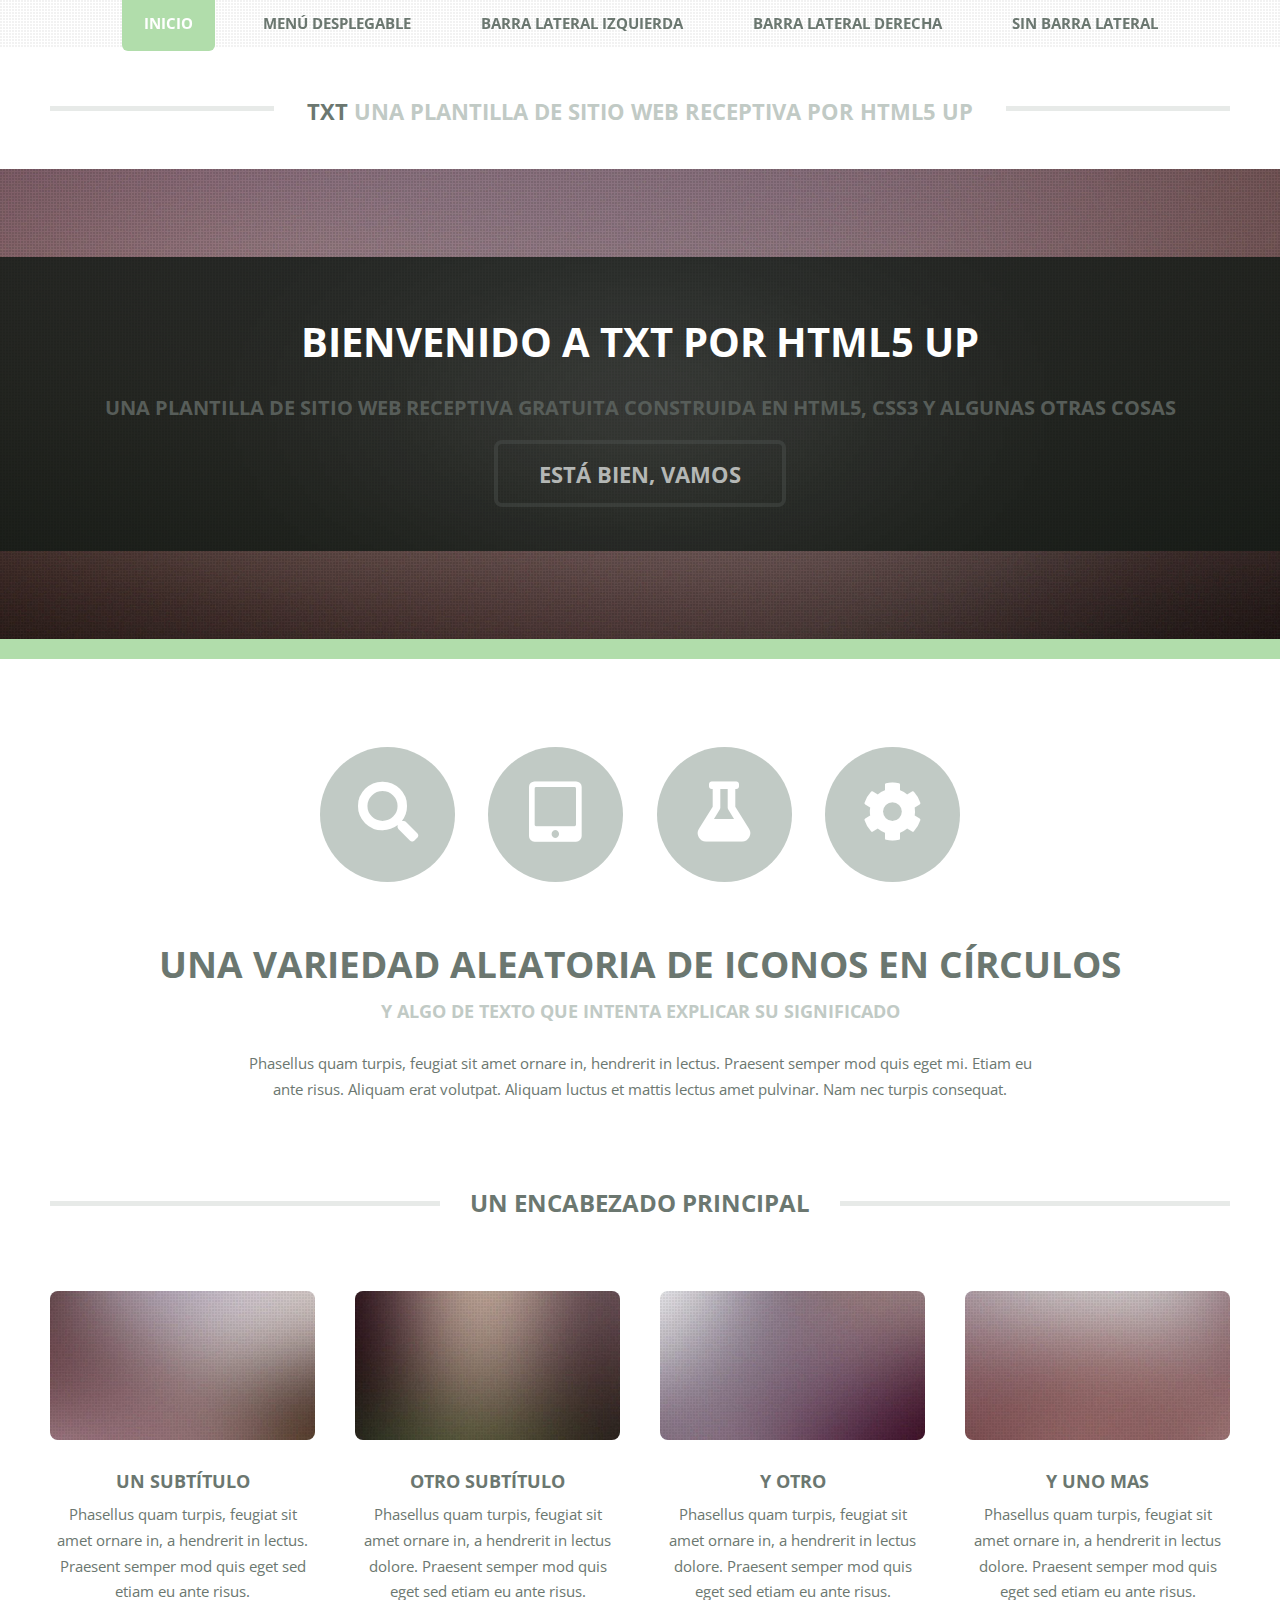
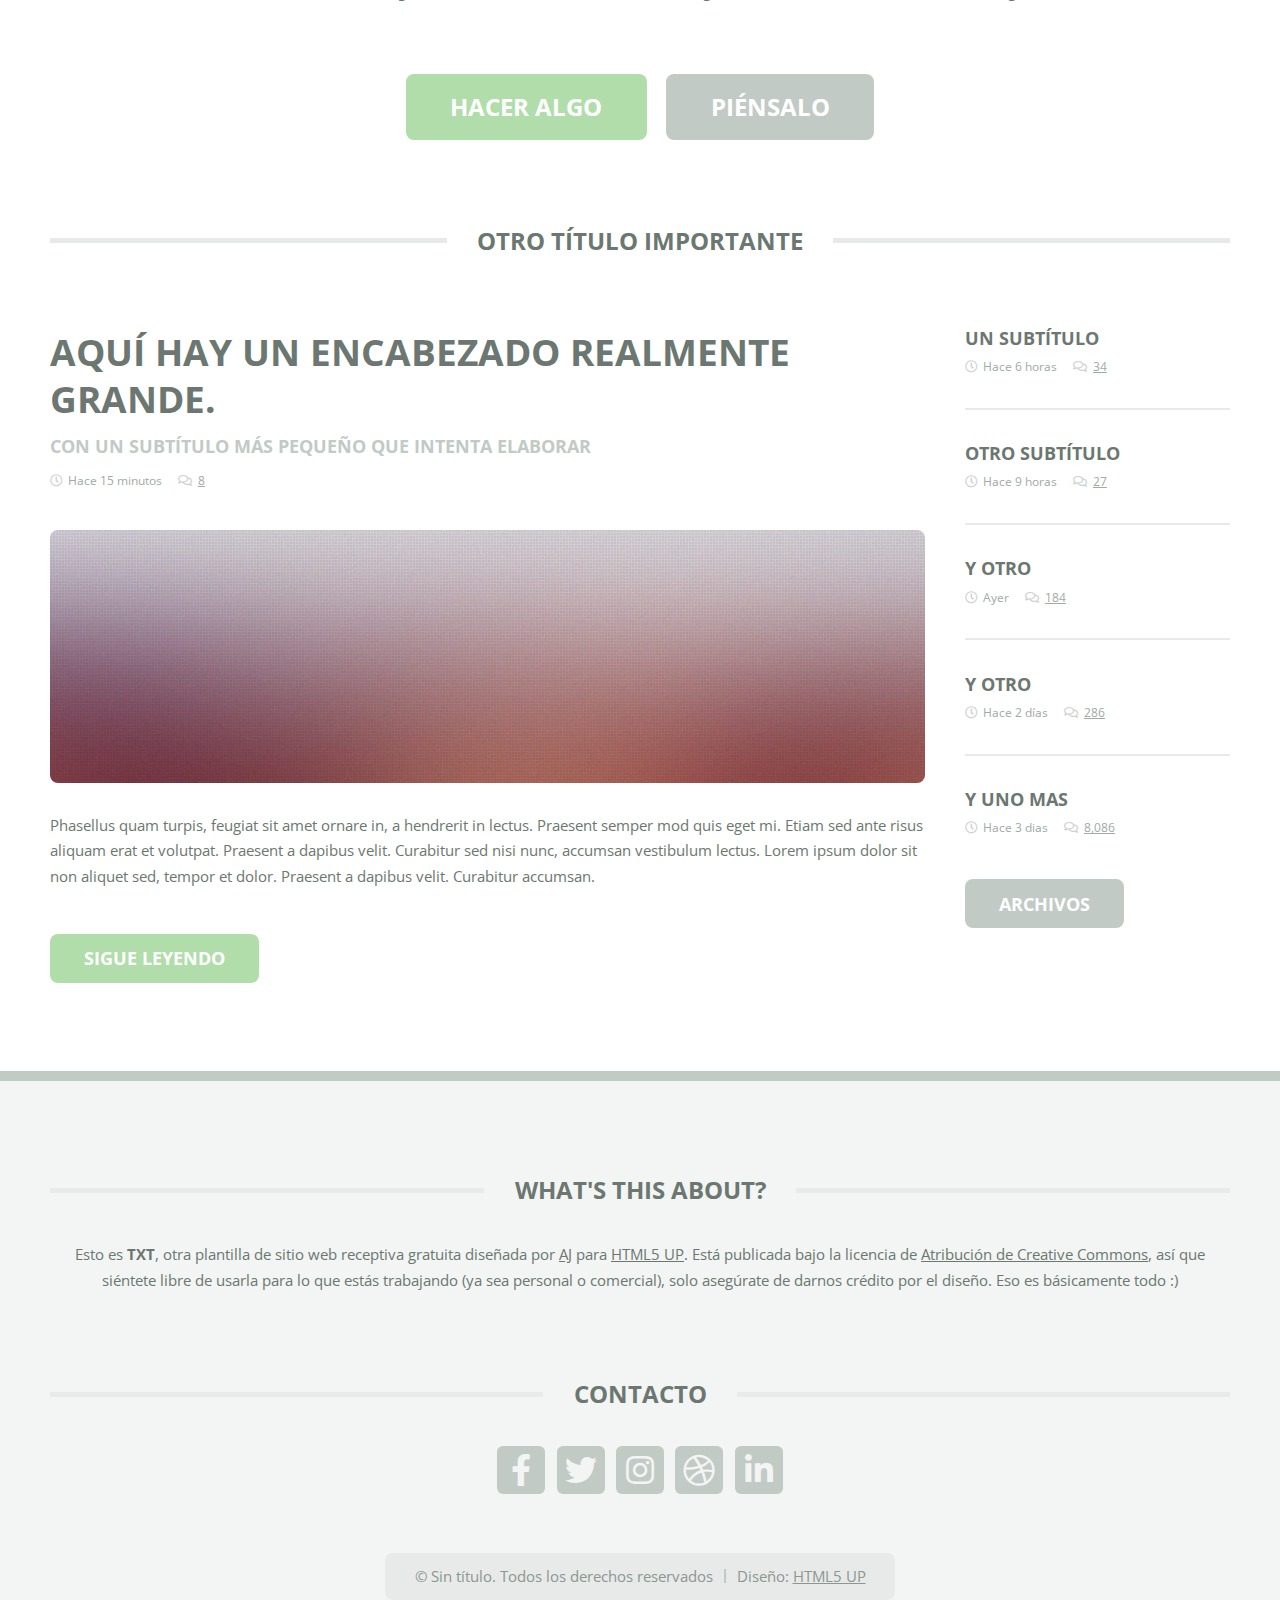
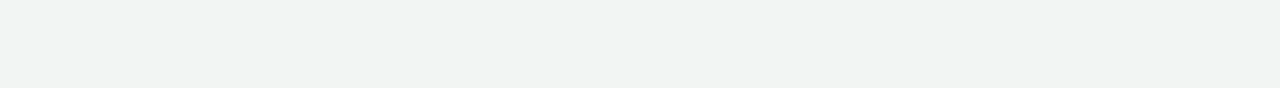
==== commit e843b4c7: "traduccion" ====
--- a/index.html
+++ b/index.html
@@ -6,7 +6,7 @@
 -->
 <html>
 	<head>
-		<title>TXT by HTML5 UP</title>
+		<title>TXT por HTML5 ARRIBA</title>
 		<meta charset="utf-8" />
 		<meta name="viewport" content="width=device-width, initial-scale=1, user-scalable=no" />
 		<link rel="stylesheet" href="assets/css/main.css" />
@@ -19,46 +19,46 @@
 					<div class="logo container">
 						<div>
 							<h1><a href="index.html" id="logo">TXT</a></h1>
-							<p>A responsive site template by HTML5 UP</p>
+							<p>Una plantilla de sitio web receptiva por HTML5 UP</p>
 						</div>
 					</div>
 				</header>
 
 			<!-- Nav -->
-				<nav id="nav">
-					<ul>
-						<li class="current"><a href="index.html">Home</a></li>
-						<li>
-							<a href="#">Dropdown</a>
-							<ul>
-								<li><a href="#">Lorem ipsum dolor</a></li>
-								<li><a href="#">Magna phasellus</a></li>
-								<li>
-									<a href="#">Phasellus consequat</a>
-									<ul>
-										<li><a href="#">Lorem ipsum dolor</a></li>
-										<li><a href="#">Phasellus consequat</a></li>
-										<li><a href="#">Magna phasellus</a></li>
-										<li><a href="#">Etiam dolore nisl</a></li>
-									</ul>
-								</li>
-								<li><a href="#">Veroeros feugiat</a></li>
-							</ul>
-						</li>
-						<li><a href="left-sidebar.html">Left Sidebar</a></li>
-						<li><a href="right-sidebar.html">Right Sidebar</a></li>
-						<li><a href="no-sidebar.html">No Sidebar</a></li>
-					</ul>
-				</nav>
+			<nav id="nav">
+				<ul>
+					<li class="current"><a href="index.html">Inicio</a></li>
+					<li>
+						<a href="#">Menú desplegable</a>
+						<ul>
+							<li><a href="#">Lorem ipsum dolor</a></li>
+							<li><a href="#">Magna phasellus</a></li>
+							<li>
+								<a href="#">Phasellus consequat</a>
+								<ul>
+									<li><a href="#">Lorem ipsum dolor</a></li>
+									<li><a href="#">Phasellus consequat</a></li>
+									<li><a href="#">Magna phasellus</a></li>
+									<li><a href="#">Etiam dolore nisl</a></li>
+								</ul>
+							</li>
+							<li><a href="#">Veroeros feugiat</a></li>
+						</ul>
+					</li>
+					<li><a href="left-sidebar.html">Barra lateral izquierda</a></li>
+					<li><a href="right-sidebar.html">Barra lateral derecha</a></li>
+					<li><a href="no-sidebar.html">Sin barra lateral</a></li>
+				</ul>
+			</nav>
 
 			<!-- Banner -->
-				<section id="banner">
-					<div class="content">
-						<h2>Welcome to TXT by HTML5 UP</h2>
-						<p>A free responsive site template built on HTML5, CSS3, and some other stuff</p>
-						<a href="#main" class="button scrolly">Alright let's go</a>
-					</div>
-				</section>
+			<section id="banner">
+				<div class="content">
+					<h2>Bienvenido a TXT por HTML5 UP</h2>
+					<p>Una plantilla de sitio web receptiva gratuita construida en HTML5, CSS3 y algunas otras cosas</p>
+					<a href="#main" class="button scrolly">Está bien, vamos</a>
+				</div>
+			</section>
 
 			<!-- Main -->
 				<section id="main">
@@ -69,14 +69,14 @@
 								<!-- Highlight -->
 									<section class="box highlight">
 										<ul class="special">
-											<li><a href="#" class="icon solid fa-search"><span class="label">Magnifier</span></a></li>
-											<li><a href="#" class="icon solid fa-tablet-alt"><span class="label">Tablet</span></a></li>
-											<li><a href="#" class="icon solid fa-flask"><span class="label">Flask</span></a></li>
-											<li><a href="#" class="icon solid fa-cog"><span class="label">Cog?</span></a></li>
+											<li><a href="#" class="icon solid fa-search"><span class="label">Lupa</span></a></li>
+											<li><a href="#" class="icon solid fa-tablet-alt"><span class="label">Tableta</span></a></li>
+											<li><a href="#" class="icon solid fa-flask"><span class="label">Frasco</span></a></li>
+											<li><a href="#" class="icon solid fa-cog"><span class="label">Engranaje</span></a></li>
 										</ul>
 										<header>
-											<h2>A random assortment of icons in circles</h2>
-											<p>And some text that attempts to explain their significance</p>
+											<h2>Una variedad aleatoria de iconos en círculos</h2>
+											<p>Y algo de texto que intenta explicar su significado</p>
 										</header>
 										<p>
 											Phasellus quam turpis, feugiat sit amet ornare in, hendrerit in lectus. Praesent semper mod quis eget mi. Etiam eu<br />
@@ -89,7 +89,7 @@
 
 								<!-- Features -->
 									<section class="box features">
-										<h2 class="major"><span>A Major Heading</span></h2>
+										<h2 class="major"><span>Un Encabezado Principal</span></h2>
 										<div>
 											<div class="row">
 												<div class="col-3 col-6-medium col-12-small">
@@ -97,7 +97,20 @@
 													<!-- Feature -->
 														<section class="box feature">
 															<a href="#" class="image featured"><img src="images/pic01.jpg" alt="" /></a>
-															<h3><a href="#">A Subheading</a></h3>
+																<h3><a href="#">Un Subtítulo</a></h3>
+																<p>
+																    Phasellus quam turpis, feugiat sit amet ornare in, a hendrerit in
+																    lectus. Praesent semper mod quis eget sed etiam eu ante risus.
+																</p>
+														</section>
+
+												</div>
+												<div class="col-3 col-6-medium col-12-small">
+
+													<!-- Feature -->
+														<section class="box feature">
+															<a href="#" class="image featured"><img src="images/pic02.jpg" alt="" /></a>
+															<h3><a href="#">Otro Subtítulo</a></h3>
 															<p>
 																Phasellus quam turpis, feugiat sit amet ornare in, a hendrerit in
 																lectus dolore. Praesent semper mod quis eget sed etiam eu ante risus.
@@ -109,8 +122,8 @@
 
 													<!-- Feature -->
 														<section class="box feature">
-															<a href="#" class="image featured"><img src="images/pic02.jpg" alt="" /></a>
-															<h3><a href="#">Another Subheading</a></h3>
+															<a href="#" class="image featured"><img src="images/pic03.jpg" alt="" /></a>
+															<h3><a href="#">Y otro</a></h3>
 															<p>
 																Phasellus quam turpis, feugiat sit amet ornare in, a hendrerit in
 																lectus dolore. Praesent semper mod quis eget sed etiam eu ante risus.
@@ -122,8 +135,8 @@
 
 													<!-- Feature -->
 														<section class="box feature">
-															<a href="#" class="image featured"><img src="images/pic03.jpg" alt="" /></a>
-															<h3><a href="#">And Another</a></h3>
+															<a href="#" class="image featured"><img src="images/pic04.jpg" alt="" /></a>
+															<h3><a href="#">Y uno mas</a></h3>
 															<p>
 																Phasellus quam turpis, feugiat sit amet ornare in, a hendrerit in
 																lectus dolore. Praesent semper mod quis eget sed etiam eu ante risus.
@@ -131,23 +144,10 @@
 														</section>
 
 												</div>
-												<div class="col-3 col-6-medium col-12-small">
-
-													<!-- Feature -->
-														<section class="box feature">
-															<a href="#" class="image featured"><img src="images/pic04.jpg" alt="" /></a>
-															<h3><a href="#">And One More</a></h3>
-															<p>
-																Phasellus quam turpis, feugiat sit amet ornare in, a hendrerit in
-																lectus dolore. Praesent semper mod quis eget sed etiam eu ante risus.
-															</p>
-														</section>
-
-												</div>
 												<div class="col-12">
 													<ul class="actions">
-														<li><a href="#" class="button large">Do Something</a></li>
-														<li><a href="#" class="button alt large">Think About It</a></li>
+														<li><a href="#" class="button large">Hacer algo</a></li>
+														<li><a href="#" class="button alt large">Piénsalo</a></li>
 													</ul>
 												</div>
 											</div>
@@ -159,7 +159,7 @@
 
 								<!-- Blog -->
 									<section class="box blog">
-										<h2 class="major"><span>Another Major Heading</span></h2>
+										<h2 class="major"><span>Otro título importante</span></h2>
 										<div>
 											<div class="row">
 												<div class="col-9 col-12-medium">
@@ -168,10 +168,10 @@
 														<!-- Featured Post -->
 															<article class="box post">
 																<header>
-																	<h3><a href="#">Here's a really big heading</a></h3>
-																	<p>With a smaller subtitle that attempts to elaborate</p>
+																	<h3><a href="#">Aquí hay un encabezado realmente grande.</a></h3>
+																	<p>Con un subtítulo más pequeño que intenta elaborar</p>
 																	<ul class="meta">
-																		<li class="icon fa-clock">15 minutes ago</li>
+																		<li class="icon fa-clock">Hace 15 minutos</li>
 																		<li class="icon fa-comments"><a href="#">8</a></li>
 																	</ul>
 																</header>
@@ -183,7 +183,7 @@
 																	dolor sit non aliquet sed, tempor et dolor. Praesent a dapibus velit. Curabitur
 																	accumsan.
 																</p>
-																<a href="#" class="button">Continue Reading</a>
+																<a href="#" class="button">Sigue leyendo</a>
 															</article>
 
 													</div>
@@ -195,51 +195,51 @@
 															<ul class="divided">
 																<li>
 																	<article class="box post-summary">
-																		<h3><a href="#">A Subheading</a></h3>
-																		<ul class="meta">
-																			<li class="icon fa-clock">6 hours ago</li>
+																		<h3><a href="#">Un subtítulo</a></h3>
+																		<ul class="meta">
+																			<li class="icon fa-clock">Hace 6 horas</li>
 																			<li class="icon fa-comments"><a href="#">34</a></li>
 																		</ul>
 																	</article>
 																</li>
 																<li>
 																	<article class="box post-summary">
-																		<h3><a href="#">Another Subheading</a></h3>
-																		<ul class="meta">
-																			<li class="icon fa-clock">9 hours ago</li>
+																		<h3><a href="#">Otro subtítulo</a></h3>
+																		<ul class="meta">
+																			<li class="icon fa-clock">Hace 9 horas</li>
 																			<li class="icon fa-comments"><a href="#">27</a></li>
 																		</ul>
 																	</article>
 																</li>
 																<li>
 																	<article class="box post-summary">
-																		<h3><a href="#">And Another</a></h3>
-																		<ul class="meta">
-																			<li class="icon fa-clock">Yesterday</li>
+																		<h3><a href="#">Y otro</a></h3>
+																		<ul class="meta">
+																			<li class="icon fa-clock">Ayer</li>
 																			<li class="icon fa-comments"><a href="#">184</a></li>
 																		</ul>
 																	</article>
 																</li>
 																<li>
 																	<article class="box post-summary">
-																		<h3><a href="#">And Another</a></h3>
-																		<ul class="meta">
-																			<li class="icon fa-clock">2 days ago</li>
+																		<h3><a href="#">Y otro</a></h3>
+																		<ul class="meta">
+																			<li class="icon fa-clock">Hace 2 días</li>
 																			<li class="icon fa-comments"><a href="#">286</a></li>
 																		</ul>
 																	</article>
 																</li>
 																<li>
 																	<article class="box post-summary">
-																		<h3><a href="#">And One More</a></h3>
-																		<ul class="meta">
-																			<li class="icon fa-clock">3 days ago</li>
+																		<h3><a href="#">Y uno mas</a></h3>
+																		<ul class="meta">
+																			<li class="icon fa-clock">Hace 3 dias</li>
 																			<li class="icon fa-comments"><a href="#">8,086</a></li>
 																		</ul>
 																	</article>
 																</li>
 															</ul>
-															<a href="#" class="button alt">Archives</a>
+															<a href="#" class="button alt">Archivos</a>
 
 													</div>
 												</div>
@@ -262,11 +262,11 @@
 									<section>
 										<h2 class="major"><span>What's this about?</span></h2>
 										<p>
-											This is <strong>TXT</strong>, yet another free responsive site template designed by
-											<a href="http://twitter.com/ajlkn">AJ</a> for <a href="http://html5up.net">HTML5 UP</a>. It's released under the
-											<a href="http://html5up.net/license/">Creative Commons Attribution</a> license so feel free to use it for
-											whatever you're working on (personal or commercial), just be sure to give us credit for the design.
-											That's basically it :)
+											Esto es <strong>TXT</strong>, otra plantilla de sitio web receptiva gratuita diseñada por
+    										<a href="http://twitter.com/ajlkn">AJ</a> para <a href="http://html5up.net">HTML5 UP</a>. Está publicada bajo la
+    										licencia de <a href="http://html5up.net/license/">Atribución de Creative Commons</a>, así que siéntete libre de usarla para
+    										lo que estás trabajando (ya sea personal o comercial), solo asegúrate de darnos crédito por el diseño.
+    										Eso es básicamente todo :)
 										</p>
 									</section>
 
@@ -275,13 +275,13 @@
 
 								<!-- Contact -->
 									<section>
-										<h2 class="major"><span>Get in touch</span></h2>
+										<h2 class="major"><span>Contacto</span></h2>
 										<ul class="contact">
-											<li><a class="icon brands fa-facebook-f" href="#"><span class="label">Facebook</span></a></li>
-											<li><a class="icon brands fa-twitter" href="#"><span class="label">Twitter</span></a></li>
-											<li><a class="icon brands fa-instagram" href="#"><span class="label">Instagram</span></a></li>
-											<li><a class="icon brands fa-dribbble" href="#"><span class="label">Dribbble</span></a></li>
-											<li><a class="icon brands fa-linkedin-in" href="#"><span class="label">LinkedIn</span></a></li>
+										    <li><a class="icon brands fa-facebook-f" href="#"><span class="label">Facebook</span></a></li>
+										    <li><a class="icon brands fa-twitter" href="#"><span class="label">Twitter</span></a></li>
+										    <li><a class="icon brands fa-instagram" href="#"><span class="label">Instagram</span></a></li>
+										    <li><a class="icon brands fa-dribbble" href="#"><span class="label">Dribbble</span></a></li>
+										    <li><a class="icon brands fa-linkedin-in" href="#"><span class="label">LinkedIn</span></a></li>
 										</ul>
 									</section>
 
@@ -291,7 +291,7 @@
 						<!-- Copyright -->
 							<div id="copyright">
 								<ul class="menu">
-									<li>&copy; Untitled. All rights reserved</li><li>Design: <a href="http://html5up.net">HTML5 UP</a></li>
+									<li>&copy; Sin título. Todos los derechos reservados</li><li>Diseño: <a href="http://html5up.net">HTML5 UP</a></li>
 								</ul>
 							</div>
 
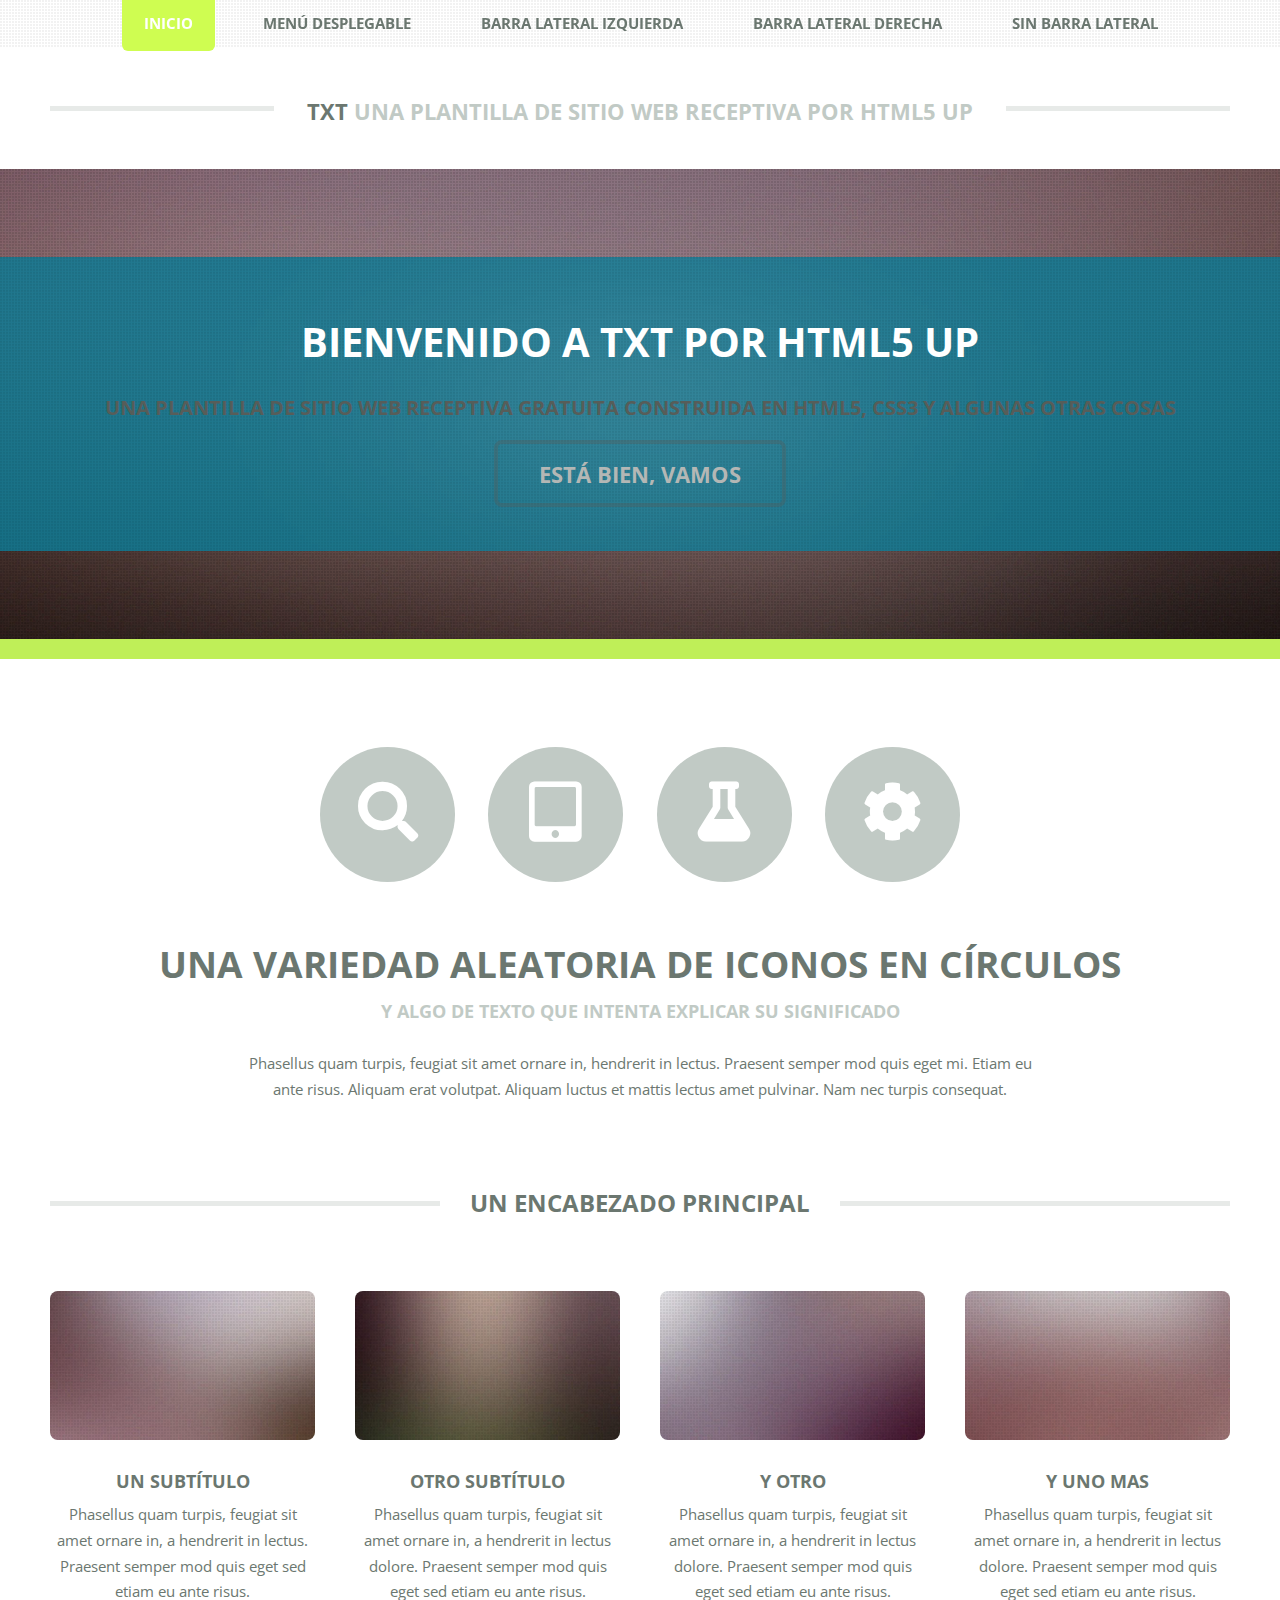
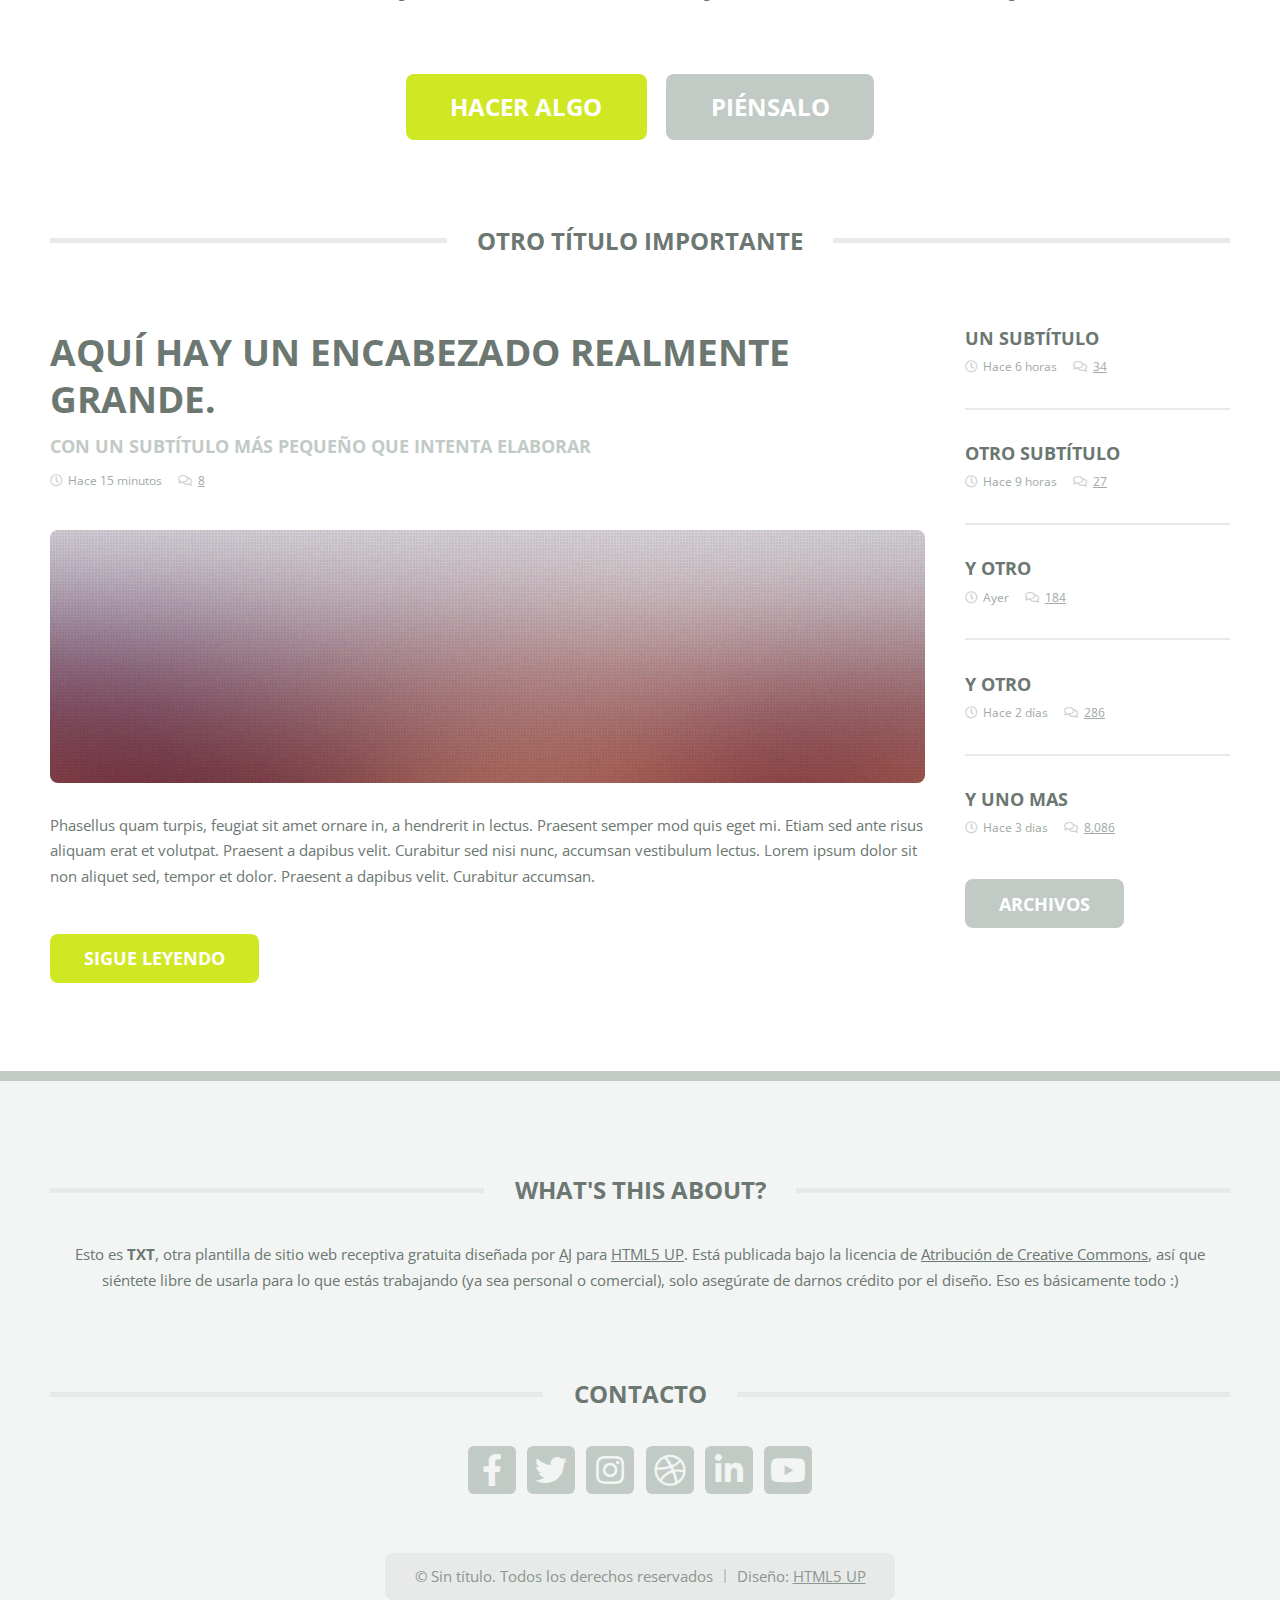
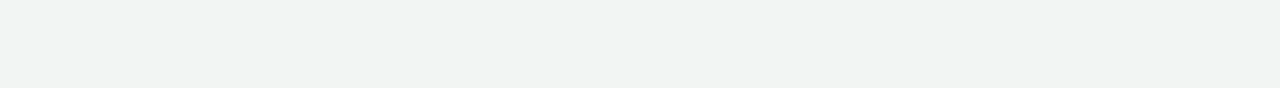
==== commit 013f48d6: "Feat(index): new icon youtube in the footer" ====
--- a/index.html
+++ b/index.html
@@ -282,6 +282,7 @@
 										    <li><a class="icon brands fa-instagram" href="#"><span class="label">Instagram</span></a></li>
 										    <li><a class="icon brands fa-dribbble" href="#"><span class="label">Dribbble</span></a></li>
 										    <li><a class="icon brands fa-linkedin-in" href="#"><span class="label">LinkedIn</span></a></li>
+											<li><a class="icon brands fa-youtube" href="#"><span class="label">YouTube</span></a></li>
 										</ul>
 									</section>
 
--- a/assets/css/main.css
+++ b/assets/css/main.css
@@ -1792,7 +1792,7 @@
 		font-weight: 700;
 		text-transform: uppercase;
 		text-decoration: none;
-		background: #b1ddab;
+		background: hsl(67, 80%, 52%);
 		color: #fff;
 		border: 0;
 		line-height: 1em;
@@ -2412,7 +2412,7 @@
 			}
 
 			#nav li.current a {
-				background: #b1ddab;
+				background: #cffd51;
 				color: #fff;
 			}
 
@@ -2488,7 +2488,7 @@
 
 		#banner .content {
 			position: relative;
-			background-color: rgba(21, 28, 23, 0.85);
+			background-color: rgba(15, 122, 148, 0.85);
 			background-image: url("images/overlay.png"), url("images/highlight.png");
 			background-position: top left, center center;
 			background-size: auto, 100% 250%;
@@ -2540,7 +2540,7 @@
 
 	#main {
 		background: #fff;
-		border-top: solid 5px #b1ddab;
+		border-top: solid 5px #bfef58;
 		border-bottom: solid 5px #c1cac5;
 		border-top-width: 35px;
 		border-bottom-width: 10px;
@@ -2823,7 +2823,7 @@
 						position: absolute;
 						left: 0;
 						top: 0;
-						background: #b1ddab;
+						background: #f7fa55;
 						width: 44px;
 						height: 44px;
 						content: '\f0c9';
